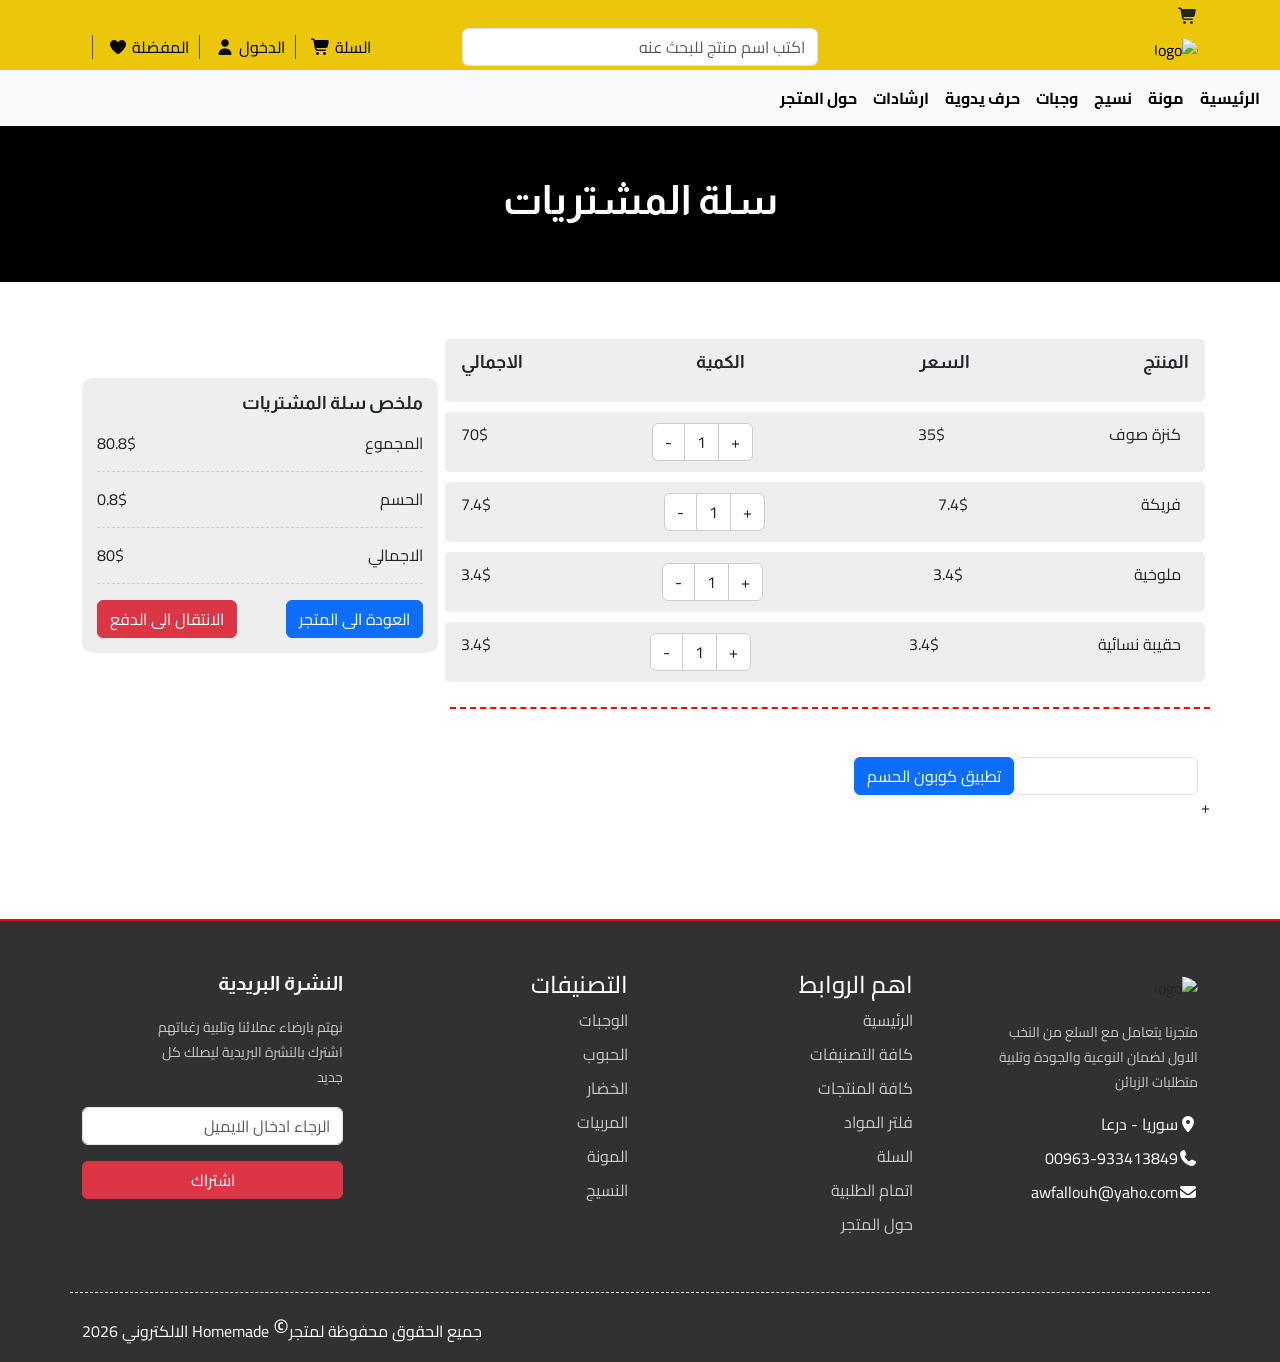
==== cart.html @ 800d9d1c "Add files via upload" ====
<!DOCTYPE html>
<html lang="en" dir="rtl">
<head>
    <meta charset="UTF-8">
    <meta name="viewport" content="width=device-width, initial-scale=1.0">
    
    <title>cart</title>
    
  
<link rel="stylesheet" href="https://cdn.jsdelivr.net/npm/swiper@12/swiper-bundle.min.css">

    <link rel="icon" href="images/icons/shop.png">
    <!-- link  fontowsom -->
    <link rel="stylesheet" href="css/all.min.css">
        <!-- link  bootstrap -->
    <link rel="stylesheet" href="css/bootstrap.css">
    <!-- link style -->
    <link rel="stylesheet" href="css/styile.css">
</head>
<body>
<header>
    <!-- ================================= -->
    <!-- القسم العلوي من الهيدر -->
     <!-- كلاس الكونتينير لاخذ هوامش -->
    <div class="top-header d-flex align-items-center py-2">
        <!-- container -->
      <div class="container">
        <button class="navbar-toggler menu-icon" type="button" data-bs-toggle="offcanvas" href="#cart" >
                         <!-- <span class="navbar-toggler-icon"></span> -->
                           <i class="fa-solid fa-cart-shopping"></i>
                    </button>




                    
          <!-- سطر  -->
        <div class="row">
            <!-- مقسم الى ثلاث اقسام -->
             <!-- -------------القسم الايمن------------------------- -->
             <!-- مقطع اللوغو -->
            <div class="col-6 col-md-4">
                <!-- لجعل اللوغو قابل للضغط  -->
                <a href="">
                    <!-- صورة اللوغو -->
                    <img class="logoimg" src="images/logo/logo.png" alt="logo">
                </a>
            </div>


            <!-- ----------------------القسم الاوسط------------------ -->
            <div class="col-6 col-md-4 d-flex align-items-center">
                <input type="text" class="form-control" placeholder="اكتب اسم منتج للبحث عنه">
            </div>


            <!-- --------------القسم الايسر----------------------------- -->
            <div class="col-md-4 left-header  d-flex align-items-center d-none d-lg-flex justify-content-end">
                <a  data-bs-toggle="offcanvas" href="#cart" role="button" aria-controls="offcanvasExample">
                    <span> السلة</span>
                        <i class="fa-solid fa-cart-shopping"></i>
               </a>
                <a data-bs-toggle="offcanvas" href="#login" role="button" aria-controls="offcanvasExample">
                    <span> الدخول</span>
                        <i class="fa-solid fa-user"></i>
                </a>
                <a href="">
                    <span> المفضلة</span>
                        <i class="fa-solid fa-heart"></i>
                </a>
            </div>
            <!-- -------------------------------------- -->
        </div>
      </div>
    </div>
    <!-- ======================================== -->
     <!-- القسم السفلي من الرأس  -->
    <div class="bottom-header">
        <nav class="navbar navbar-expand-lg bg-body-tertiary">
            <div class="container-fluid">
                <!-- <a class="navbar-brand" href="#">Navbar</a> -->


                <button class="navbar-toggler menu-icon" type="button" data-bs-toggle="collapse" data-bs-target="#navbarSupportedContent" aria-controls="navbarSupportedContent" aria-expanded="false" aria-label="Toggle navigation">
                    <span class="navbar-toggler-icon"></span>
                </button>
                <div>
                    <button class="navbar-toggler menu-icon" type="button" data-bs-toggle="offcanvas" href="#cart" >
                         <!-- <span class="navbar-toggler-icon"></span> -->
                           <i class="fa-solid fa-cart-shopping"></i>
                    </button>
                    <button class="navbar-toggler menu-icon" type="button" data-bs-toggle="offcanvas" href="#login"  >
                         <!-- <span class="navbar-toggler-icon"></span> -->
                          <i class="fa-solid fa-user"></i>
                    </button>
                </div>


                <div class="collapse navbar-collapse" id="navbarSupportedContent">
                    <ul class="navbar-nav me-auto mb-2 mb-lg-0">
                        <li class="nav-item">
                        <a class="nav-link active" aria-current="page" href="index.html">الرئيسية </a>
                        </li>
                        <li class="nav-item">
                            <a class="nav-link" href="category.html">مونة  </a>
                        </li>
                        <li class="nav-item">
                            <a class="nav-link" href="category.html">نسيج</a>
                        </li>
                        <li class="nav-item">
                            <a class="nav-link" href="category.html"> وجبات </a>
                        </li>
                        <li class="nav-item">
                            <a class="nav-link" href="category.html"> حرف يدوية </a>
                        </li>
                        <li class="nav-item">
                            <a class="nav-link" href="category.html">ارشادات</a>
                        </li>
                         <li class="nav-item">
                            <a class="nav-link" href="category.html"> حول المتجر</a>
                        </li>
                    
                    </ul>

                </div>
            </div>
        </nav>
    </div>
    <!-- ======================================= -->
</header>
<!-- end header ===================================================================-->



<!--start bunner ================================================================= -->
<section class="bunner">
    <h1 class="catigory-title">  سلة المشتريات</h1>
  
</section>
  <div class="container mt-5">


      <button class="navbar-toggler menu-icon d-md-none" type="button" data-bs-toggle="offcanvas" href="#filter" >
       <!-- <span class="navbar-toggler-icon"></span> -->
      <i class="fa-solid fa-cart-shopping"></i>
    </button>



    </div>

<!--end bunner ================================================================= -->


<div class="container mt-5">
    <div class="row">
        <!-- القسم الايمن المنتجات المشترات  8 اعمدة  -->
       <div class="col-md-8">
        <!-- بدايةالمواد المشترات ------------------------------------------- -->
         <div class="row  row-cols-1 row-mini-card mt-1">
        <!-- العنصر الاول -->
        <div class="col mini-cart d-flex  justify-content-between align-items-center px-3">
            <p class="card-product-title">
                 المنتج  
            </p>
            <!-- سعر المنتج -->
           <p class="card-product-title">السعر</p>
           <!-- ازرار زيادة وتنقيص الكمية  -->
            <p class="card-product-title">
             الكمية
            </p>
             <p class="card-product-title">الاجمالي</p>
        </div>
    <!-- ------------- -->
        <!--  العنصر الاول -->
        <div class="col mini-cart d-flex  justify-content-between align-items-center px-3">
            <!-- <div class=" d-flex flex-column gap-2">الصورة فوق  الاسم -->
                <!-- الصورة جانب الاسم  -->
            <div class=" d-flex flex-column flex-md-row gap-2 align-items-center ">
                <img class="imd-flud width=60px" src="images/products/clothes/b2.png" alt="">
                <p>كنزة صوف</p>
            </div>
            <!-- سعر المنتج -->
           <p>35$</p>
           <!-- ازرار زيادة وتنقيص الكمية  -->
            <div class="btn-group btn-quantity-mini">
                 <button type="button" class="btn">+</button>
                 <button type="button" class="btn">1</button>
                 <button type="button" class="btn">-</button>
                
            </div>
             <!-- الاجمالي -->
                  <p>70$</p>
        </div>
    <!-- ------------- -->
    <!-- ------------- -->
        <!--  العنصر الاول -->
        <div class="col mini-cart d-flex justify-content-between align-items-center px-3">
            <!-- <div class=" d-flex flex-column gap-2">الصورة فوق  الاسم -->
                <!-- الصورة جانب الاسم  -->
            <div class=" d-flex flex-column flex-md-row gap-2 align-items-center ">
                <img class="imd-flud width=60px" src="images/products/hoboub/Freekeh.png" alt="">
                <p>فريكة</p>
            </div>
            <!-- سعر المنتج -->
           <p>7.4$</p>
           <!-- ازرار زيادة وتنقيص الكمية  -->
            <div class="btn-group btn-quantity-mini">
                 <button type="button" class="btn">+</button>
                 <button type="button" class="btn">1</button>
                 <button type="button" class="btn">-</button>
                
            </div>
             <!-- الاجمالي -->
                  <p>7.4$</p>
        </div>
    <!-- ------------- -->
    <!-- ------------- -->
        <!--  العنصر الاول images\products\clothes/bag.png-->
        <div class="col mini-cart d-flex justify-content-between align-items-center px-3">
            <!-- <div class=" d-flex flex-column gap-2">الصورة فوق  الاسم -->
                <!-- الصورة جانب الاسم  -->
            <div class=" d-flex flex-column flex-md-row gap-2 align-items-center ">
                <img class="imd-flud width=60px" src="images\products\green\molokhia1.png" alt="">
                <p>ملوخية</p>
            </div>
            <!-- سعر المنتج -->
           <p>3.4$</p>
           <!-- ازرار زيادة وتنقيص الكمية  -->
            <div class="btn-group btn-quantity-mini">
                 <button type="button" class="btn">+</button>
                 <button type="button" class="btn">1</button>
                 <button type="button" class="btn">-</button>
                
            </div>
             <!-- الاجمالي -->
                  <p>3.4$</p>
        </div>
    <!-- ------------- -->
<!-- ------------- -->
        <!--  العنصر الاول -->
        <div class="col mini-cart d-flex justify-content-between align-items-center px-3">
            <!-- <div class=" d-flex flex-column gap-2">الصورة فوق  الاسم -->
                <!-- الصورة جانب الاسم  -->
            <div class=" d-flex flex-column flex-md-row gap-2 align-items-center ">
                <img class="imd-flud width=60px" src="images\products\clothes/bag.png" alt="">
                <p>حقيبة نسائية</p>
            </div>
            <!-- سعر المنتج -->
           <p>3.4$</p>
           <!-- ازرار زيادة وتنقيص الكمية  -->
            <div class="btn-group btn-quantity-mini">
                 <button type="button" class="btn">+</button>
                 <button type="button" class="btn">1</button>
                 <button type="button" class="btn">-</button>
                
            </div>
             <!-- الاجمالي -->
                  <p>3.4$</p>
        </div>
    <!-- ------------- -->

  
        </div>
            <div class="code d-flex mt-5">
                <input type="text" class="form-control w-25">
                <button class="btn btn-primary">تطبيق كوبون الحسم</button>
            </div>



        <!-- نهاية المواد المشترت ---------------------------------------------------- -->
       </div>
       <!-- ====================================================================== -->


       <!-- القسم الايسر 4 اعمدة ------------------------------------------------------------- -->
        <div class="col-md-4">
           <div class="sammary mt-5">
            <h4 class="card-product-title mb-3" >ملخص سلة المشتريات</h4>
            <div class="d-flex  justify-content-between cart-item">
                <p>المجموع</p>
                <p>80.8$</p>
            </div>
            
            <div class="d-flex justify-content-between cart-item">
                <p>الحسم</p>
                <p>0.8$</p>
            </div>
           
            <div class="d-flex justify-content-between cart-item">
                <p>الاجمالي</p>
                <p>80$</p>
            </div>
             
              <div class="d-flex justify-content-between mt-3">
                <a href="index.html"><button class="btn btn-primary">العودة الى المتجر</button></a>
                    
              
                    <button class="btn btn-danger"> الانتقال الى الدفع</button>
              </div>
           </div>
       </div>+

        <!-- -نهاية القسم الايسر---------------------------------------- -->
    </div>
</div>



<!-- start quick view --------------------------------------------------------- -->
<!-- modal---------------------- -->
 <!-- ****************كنزة******************************************* -->
 <div class="modal fade" id="quick-product" aria-hidden="true" aria-labelledby="exampleModalToggleLabel" tabindex="-1">
  <div class="modal-dialog modal-dialog-centered modal-lg">
    <div class="modal-content">
      <div class="modal-header">
        <h1 class="modal-title fs-5" id="exampleModalToggleLabel">كنزة صوف</h1>
        <button type="button" class="btn-close" data-bs-dismiss="modal" aria-label="Close"></button>
      </div>
      <div class="modal-body">
        <!-- تنسيق الصورة والمعلومات على عمودين للشاشات الكبيرة وعمود للشاشات الصغيرة -->
         <div class="row row-cols-1 row-cols-md-2">
            <div class="col">
                <img class="img-fluid" src="images\products\clothes\b2.png" alt="كنزة صوف">
                <div class="btn btn-primary w-100">كافة التفاصيل </div>
            </div>
            <div class="col">
                <img width="40%" src="images/products/clothes/clothes.png" alt="">
                <h1 class="modal-title fs-5 my-3" >كنزة صوف</h1>
                <p class="product-description">
                    كنزة صوف منسوجة بشكل يدوي من صوف طبيعي مصبوغ ومعالج القياس xxl  سماكة الخيط 2ملم
                </p>
                <div class="quick-reviews mb-3">
                    <span>تقييمات الزبائن :</span>
                      <div class="stars mb-2 d-inline-flex">
                        <i class="fa-solid fa-star"></i>
                        <i class="fa-solid fa-star"></i>
                        <i class="fa-solid fa-star"></i>
                        <i class="fa-solid fa-star"></i>
                        <i class="fa-solid fa-star"></i>
                    </div>
                    
                </div>
                 <div class="price mb-2">
                        <span>السعر 30$</span>
                        <span> 35$</span>
                    </div>
                    <div class="btns d-flex gap-3">
                        <div class="btn-group btn-quantity ">
                             <button type="button" class="btn">+</button>
                             <button type="button"class="btn">1</button>
                             <button type="button" class="btn">-</button>
                        </div>
                        <div class="d-flex gap-1 add-btn">
                            <button class="btn btn-danger" >اضافة الى السلة </button>
                            <button class="btn btn-success">الشراء الاّن</button>
                        </div>
                    </div> 
                    <hr>
                    <div class="catigory mb-3">
                        <span>التصنيفات:</span>
                        <a href="">البسة</a>
                    </div>
                    <div class="share">
                        <span>المشاركة</span>
                        <div class="share-icons d-inline-flex gap-2">
                            <i class="fa-brands fa-facebook"></i>
                            <i class="fa-brands fa-whatsapp"></i>
                            <i class="fa-brands fa-instagram"></i>
                            <i class="fa-brands fa-x-twitter"></i>
                            <i class="fa-brands fa-linkedin-in"></i>
                        </div>
                    </div>
            </div>
        </div>

      </div>
      <!-- <div class="modal-footer">
        <button class="btn btn-primary" data-bs-target="#exampleModalToggle2" data-bs-toggle="modal">Open second modal</button>
      </div> -->
    </div>
  </div>
</div>

<div class="modal fade" id="exampleModalToggle2" aria-hidden="true" aria-labelledby="exampleModalToggleLabel2" tabindex="-1">
  <div class="modal-dialog modal-dialog-centered">
    <div class="modal-content">
      <div class="modal-header">
        <h1 class="modal-title fs-5" id="exampleModalToggleLabel2">Modal 2</h1>
        <button type="button" class="btn-close" data-bs-dismiss="modal" aria-label="Close"></button>
      </div>
      <div class="modal-body">
       </div>
      <div class="modal-footer">
        <button class="btn btn-primary" data-bs-target="#exampleModalToggle" data-bs-toggle="modal">Back to first</button>
      </div>
    </div>
  </div>
</div>  
<!--end quick view -------------------------------------------------------------- -->
<!-- *******************tine*************************************************************************** -->
  <div class="modal fade" id="quick-product-t" aria-hidden="true" aria-labelledby="exampleModalToggleLabel-t" tabindex="-1">
  <div class="modal-dialog modal-dialog-centered modal-lg">
    <div class="modal-content">
      <div class="modal-header">
        <h1 class="modal-title fs-5" id="exampleModalToggleLabel-t">تين</h1>
        <button type="button" class="btn-close" data-bs-dismiss="modal" aria-label="Close"></button>
      </div>
      <div class="modal-body">
        <!-- تنسيق الصورة والمعلومات على عمودين للشاشات الكبيرة وعمود للشاشات الصغيرة -->
         <div class="row row-cols-1 row-cols-md-2">
            <div class="col">
                <img class="img-fluid" src="images\products/mraba/tin.png" alt="تين">
                <div class="btn btn-primary w-100">كافة التفاصيل </div>
            </div>
            <div class="col">
                <img width="40%" src="images/products/clothes/clothes.png" alt="">
                <h1 class="modal-title fs-5 my-3" >تين مجفف</h1>
                <p class="product-description">
                   ثمار تين نخب اول معقمة الماء المغلي المضاف اليه الكربونة والزيت والسكر ومجففة بأشعة الشمس بشكل آمن
                </p>
                <div class="quick-reviews mb-3">
                    <span>تقييمات الزبائن :</span>
                      <div class="stars mb-2 d-inline-flex">
                        <i class="fa-solid fa-star"></i>
                        <i class="fa-solid fa-star"></i>
                        <i class="fa-solid fa-star"></i>
                        <i class="fa-solid fa-star"></i>
                        <i class="fa-solid fa-star"></i>
                    </div>
                    
                </div>
                 <div class="price mb-2">
                        <span>السعر 30$</span>
                        <span> 35$</span>
                    </div>
                    <div class="btns d-flex gap-3">
                        <div class="btn-group btn-quantity ">
                             <button type="button" class="btn">+</button>
                             <button type="button"class="btn">1</button>
                             <button type="button" class="btn">-</button>
                        </div>
                        <div class="d-flex gap-1 add-btn">
                            <button class="btn btn-danger" >اضافة الى السلة </button>
                            <button class="btn btn-success">الشراء الاّن</button>
                        </div>
                    </div> 
                    <hr>
                    <div class="catigory mb-3">
                        <span>التصنيفات:</span>
                        <a href="">البسة</a>
                    </div>
                    <div class="share">
                        <span>المشاركة</span>
                        <div class="share-icons d-inline-flex gap-2">
                            <i class="fa-brands fa-facebook"></i>
                            <i class="fa-brands fa-whatsapp"></i>
                            <i class="fa-brands fa-instagram"></i>
                            <i class="fa-brands fa-x-twitter"></i>
                            <i class="fa-brands fa-linkedin-in"></i>
                        </div>
                    </div>
            </div>
        </div>

      </div>
      <!-- <div class="modal-footer">
        <button class="btn btn-primary" data-bs-target="#exampleModalToggle2" data-bs-toggle="modal">Open second modal</button>
      </div> -->
    </div>
  </div>
</div>

<div class="modal fade" id="exampleModalToggle3" aria-hidden="true" aria-labelledby="exampleModalToggleLabel-t2" tabindex="-1">
  <div class="modal-dialog modal-dialog-centered">
    <div class="modal-content">
      <div class="modal-header">
        <h1 class="modal-title fs-5" id="exampleModalToggleLabel-t2">Modal 2</h1>
        <button type="button" class="btn-close" data-bs-dismiss="modal" aria-label="Close"></button>
      </div>
      <div class="modal-body">
       </div>
      <div class="modal-footer">
        <button class="btn btn-primary" data-bs-target="#exampleModalToggle" data-bs-toggle="modal">Back to first</button>
      </div>
    </div>
  </div>
</div>
<!-- ************************************************************************************************* -->

<!-- *******************دبس العنب*************************************************************************** -->
  <div class="modal fade" id="quick-product-dbs" aria-hidden="true" aria-labelledby="exampleModalToggleLabel-dbs" tabindex="-1">
  <div class="modal-dialog modal-dialog-centered modal-lg">
    <div class="modal-content">
      <div class="modal-header">
        <h1 class="modal-title fs-5" id="exampleModalToggleLabel-dbs">دبس</h1>
        <button type="button" class="btn-close" data-bs-dismiss="modal" aria-label="Close"></button>
      </div>
      <div class="modal-body">
        <!-- تنسيق الصورة والمعلومات على عمودين للشاشات الكبيرة وعمود للشاشات الصغيرة -->
         <div class="row row-cols-1 row-cols-md-2">
            <div class="col">
                <img class="img-fluid" src="images\products\mraba\dbs.png" alt="دبس">
                <div class="btn btn-primary w-100">كافة التفاصيل </div>
            </div>
            <div class="col">
                <img width="40%" src="images/products/clothes/clothes.png" alt="">
                <h1 class="modal-title fs-5 my-3" >دبس العنب </h1>
                <p class="product-description">
                   ثمارالعنب يتم تنظيفها وعصرها وتصفية العصير ثم غليه لمدة ساعة ونصف وتنشيفه على الشمس لمدة ثلاث ايام 
                </p>
                <div class="quick-reviews mb-3">
                    <span>تقييمات الزبائن :</span>
                      <div class="stars mb-2 d-inline-flex">
                        <i class="fa-solid fa-star"></i>
                        <i class="fa-solid fa-star"></i>
                        <i class="fa-solid fa-star"></i>
                        <i class="fa-solid fa-star"></i>
                        <i class="fa-solid fa-star"></i>
                    </div>
                    
                </div>
                 <div class="price mb-2">
                        <span>السعر 30$</span>
                        <span> 35$</span>
                    </div>
                    <div class="btns d-flex gap-3">
                        <div class="btn-group btn-quantity ">
                             <button type="button" class="btn">+</button>
                             <button type="button"class="btn">1</button>
                             <button type="button" class="btn">-</button>
                        </div>
                        <div class="d-flex gap-1 add-btn">
                            <button class="btn btn-danger" >اضافة الى السلة </button>
                            <button class="btn btn-success">الشراء الاّن</button>
                        </div>
                    </div> 
                    <hr>
                    <div class="catigory mb-3">
                        <span>التصنيفات:</span>
                        <a href="">البسة</a>
                    </div>
                    <div class="share">
                        <span>المشاركة</span>
                        <div class="share-icons d-inline-flex gap-2">
                            <i class="fa-brands fa-facebook"></i>
                            <i class="fa-brands fa-whatsapp"></i>
                            <i class="fa-brands fa-instagram"></i>
                            <i class="fa-brands fa-x-twitter"></i>
                            <i class="fa-brands fa-linkedin-in"></i>
                        </div>
                    </div>
            </div>
        </div>

      </div>
      <!-- <div class="modal-footer">
        <button class="btn btn-primary" data-bs-target="#exampleModalToggle2" data-bs-toggle="modal">Open second modal</button>
      </div> -->
    </div>
  </div>
</div>

<div class="modal fade" id="exampleModalToggle-dbs" aria-hidden="true" aria-labelledby="exampleModalToggleLabel-dbs2" tabindex="-1">
  <div class="modal-dialog modal-dialog-centered">
    <div class="modal-content">
      <div class="modal-header">
        <h1 class="modal-title fs-5" id="exampleModalToggleLabel-dbs2">Modal 2</h1>
        <button type="button" class="btn-close" data-bs-dismiss="modal" aria-label="Close"></button>
      </div>
      <div class="modal-body">
       </div>
      <div class="modal-footer">
        <button class="btn btn-primary" data-bs-target="#exampleModalToggle" data-bs-toggle="modal">Back to first</button>
      </div>
    </div>
  </div>
</div>
<!-- ************************************************************************************************* -->
 <!-- ******************مكدوس*************************************************************************** -->
  <div class="modal fade" id="quick-product-makd" aria-hidden="true" aria-labelledby="exampleModalToggleLabel-makd" tabindex="-1">
  <div class="modal-dialog modal-dialog-centered modal-lg">
    <div class="modal-content">
      <div class="modal-header">
        <h1 class="modal-title fs-5" id="exampleModalToggleLabel-makd">مكدوس</h1>
        <button type="button" class="btn-close" data-bs-dismiss="modal" aria-label="Close"></button>
      </div>
      <div class="modal-body">
        <!-- تنسيق الصورة والمعلومات على عمودين للشاشات الكبيرة وعمود للشاشات الصغيرة -->
         <div class="row row-cols-1 row-cols-md-2">
            <div class="col">
                <img class="img-fluid" src="images\products\mails\makdous.png" alt="مكدوس">
                <div class="btn btn-primary w-100">كافة التفاصيل </div>
            </div>
            <div class="col">
                <img width="40%" src="images/products/clothes/clothes.png" alt="">
                <h1 class="modal-title fs-5 my-3" >مكدوس باذنجان</h1>
                <p class="product-description">
                يتم اختيار حبات الباذنجان متوسطة الحجم تسلق لمدة 6الى 7 دقائق تبرد وتملح وتكبس لمدة يومين ثم تحشى بفليفلة وجوز وثوم وملح وزيت زيتون تكبس مرة اخرى بعد الحشي حتى يتوقف تسريب الماء تكدس في مرطبانات وتغطى بزيت الزيتون 
                </p>
                <div class="quick-reviews mb-3">
                    <span>تقييمات الزبائن :</span>
                      <div class="stars mb-2 d-inline-flex">
                        <i class="fa-solid fa-star"></i>
                        <i class="fa-solid fa-star"></i>
                        <i class="fa-solid fa-star"></i>
                        <i class="fa-solid fa-star"></i>
                        <i class="fa-solid fa-star"></i>
                    </div>
                    
                </div>
                 <div class="price mb-2">
                        <span>السعر 30$</span>
                        <span> 35$</span>
                    </div>
                    <div class="btns d-flex gap-3">
                        <div class="btn-group btn-quantity ">
                             <button type="button" class="btn">+</button>
                             <button type="button"class="btn">1</button>
                             <button type="button" class="btn">-</button>
                        </div>
                        <div class="d-flex gap-1 add-btn">
                            <button class="btn btn-danger" >اضافة الى السلة </button>
                            <button class="btn btn-success">الشراء الاّن</button>
                        </div>
                    </div> 
                    <hr>
                    <div class="catigory mb-3">
                        <span>التصنيفات:</span>
                        <a href="">البسة</a>
                    </div>
                    <div class="share">
                        <span>المشاركة</span>
                        <div class="share-icons d-inline-flex gap-2">
                            <i class="fa-brands fa-facebook"></i>
                            <i class="fa-brands fa-whatsapp"></i>
                            <i class="fa-brands fa-instagram"></i>
                            <i class="fa-brands fa-x-twitter"></i>
                            <i class="fa-brands fa-linkedin-in"></i>
                        </div>
                    </div>
            </div>
        </div>

      </div>
      <!-- <div class="modal-footer">
        <button class="btn btn-primary" data-bs-target="#exampleModalToggle2" data-bs-toggle="modal">Open second modal</button>
      </div> -->
    </div>
  </div>
</div>

<div class="modal fade" id="exampleModalToggle-makd" aria-hidden="true" aria-labelledby="exampleModalToggleLabel-makd2" tabindex="-1">
  <div class="modal-dialog modal-dialog-centered">
    <div class="modal-content">
      <div class="modal-header">
        <h1 class="modal-title fs-5" id="exampleModalToggleLabel-makd2">Modal 2</h1>
        <button type="button" class="btn-close" data-bs-dismiss="modal" aria-label="Close"></button>
      </div>
      <div class="modal-body">
       </div>
      <div class="modal-footer">
        <button class="btn btn-primary" data-bs-target="#exampleModalToggle" data-bs-toggle="modal">Back to first</button>
      </div>
    </div>
  </div>
</div>
<!-- ************************************************************************************************* -->
 <!-- ******************فريكة*************************************************************************** -->
  <div class="modal fade" id="quick-product-frika" aria-hidden="true" aria-labelledby="exampleModalToggleLabel-frika" tabindex="-1">
  <div class="modal-dialog modal-dialog-centered modal-lg">
    <div class="modal-content">
      <div class="modal-header">
        <h1 class="modal-title fs-5" id="exampleModalToggleLabel-frika">فريكة</h1>
        <button type="button" class="btn-close" data-bs-dismiss="modal" aria-label="Close"></button>
      </div>
      <div class="modal-body">
        <!-- تنسيق الصورة والمعلومات على عمودين للشاشات الكبيرة وعمود للشاشات الصغيرة -->
         <div class="row row-cols-1 row-cols-md-2">
            <div class="col">
                <img class="img-fluid" src="images\products\hoboub\frika22.png" alt="فريكة">
                <div class="btn btn-primary w-100">كافة التفاصيل </div>
            </div>
            <div class="col">
                <img width="40%" src="images/products/clothes/clothes.png" alt="">
                <h1 class="modal-title fs-5 my-3" > فريكة قمح</h1>
                <p class="product-description">
               في نهاية الربيع تؤخذ سنابل القمح الخضراء تحرق وتنظف من القشور ثم تنشف الحبوب ويتم جرشها بشكل خشن للحصول على قمح اخضر مجفف ومدخن  
                </p>
                <div class="quick-reviews mb-3">
                    <span>تقييمات الزبائن :</span>
                      <div class="stars mb-2 d-inline-flex">
                        <i class="fa-solid fa-star"></i>
                        <i class="fa-solid fa-star"></i>
                        <i class="fa-solid fa-star"></i>
                        <i class="fa-solid fa-star"></i>
                        <i class="fa-solid fa-star"></i>
                    </div>
                    
                </div>
                 <div class="price mb-2">
                        <span>السعر 30$</span>
                        <span> 35$</span>
                    </div>
                    <div class="btns d-flex gap-3">
                        <div class="btn-group btn-quantity ">
                             <button type="button" class="btn">+</button>
                             <button type="button"class="btn">1</button>
                             <button type="button" class="btn">-</button>
                        </div>
                        <div class="d-flex gap-1 add-btn">
                            <button class="btn btn-danger" >اضافة الى السلة </button>
                            <button class="btn btn-success">الشراء الاّن</button>
                        </div>
                    </div> 
                    <hr>
                    <div class="catigory mb-3">
                        <span>التصنيفات:</span>
                        <a href="">البسة</a>
                    </div>
                    <div class="share">
                        <span>المشاركة</span>
                        <div class="share-icons d-inline-flex gap-2">
                            <i class="fa-brands fa-facebook"></i>
                            <i class="fa-brands fa-whatsapp"></i>
                            <i class="fa-brands fa-instagram"></i>
                            <i class="fa-brands fa-x-twitter"></i>
                            <i class="fa-brands fa-linkedin-in"></i>
                        </div>
                    </div>
            </div>
        </div>

      </div>
      <!-- <div class="modal-footer">
        <button class="btn btn-primary" data-bs-target="#exampleModalToggle2" data-bs-toggle="modal">Open second modal</button>
      </div> -->
    </div>
  </div>
</div>

<div class="modal fade" id="exampleModalToggle-frika" aria-hidden="true" aria-labelledby="exampleModalToggleLabel-frika2" tabindex="-1">
  <div class="modal-dialog modal-dialog-centered">
    <div class="modal-content">
      <div class="modal-header">
        <h1 class="modal-title fs-5" id="exampleModalToggleLabel-frika2">Modal 2</h1>
        <button type="button" class="btn-close" data-bs-dismiss="modal" aria-label="Close"></button>
      </div>
      <div class="modal-body">
       </div>
      <div class="modal-footer">
        <button class="btn btn-primary" data-bs-target="#exampleModalToggle" data-bs-toggle="modal">Back to first</button>
      </div>
    </div>
  </div>
</div>
<!-- ************************************************************************************************* -->
<!-- ******************ملبن عنب*************************************************************************** -->
  <div class="modal fade" id="quick-product-malban" aria-hidden="true" aria-labelledby="exampleModalToggleLabel-malban" tabindex="-1">
  <div class="modal-dialog modal-dialog-centered modal-lg">
    <div class="modal-content">
      <div class="modal-header">
        <h1 class="modal-title fs-5" id="exampleModalToggleLabel-malban">ملبن عنب</h1>
        <button type="button" class="btn-close" data-bs-dismiss="modal" aria-label="Close"></button>
      </div>
      <div class="modal-body">
        <!-- تنسيق الصورة والمعلومات على عمودين للشاشات الكبيرة وعمود للشاشات الصغيرة -->
         <div class="row row-cols-1 row-cols-md-2">
            <div class="col">
                <img class="img-fluid" src="images\products\mraba\malben.png" alt="ملبن عنب">
                <div class="btn btn-primary w-100">كافة التفاصيل </div>
            </div>
            <div class="col">
                <img width="40%" src="images/products/clothes/clothes.png" alt="">
                <h1 class="modal-title fs-5 my-3" > ملبن عنب </h1>
                <p class="product-description">
                 يؤخذعصير العنب يغلى ويكثف بواسطة النشاء او الطحين او السميد حتى يصبح قوامه كريمي ينقع الجوز ويتم شكه في خطيطان متبنة بواسطة ابرة ثم تغطس في عصير العنب المكثف عدة مرات  حتى تأخذ طبقة جيدة تنشر في الهواء حتى تنشف
                </p>
                <div class="quick-reviews mb-3">
                    <span>تقييمات الزبائن :</span>
                      <div class="stars mb-2 d-inline-flex">
                        <i class="fa-solid fa-star"></i>
                        <i class="fa-solid fa-star"></i>
                        <i class="fa-solid fa-star"></i>
                        <i class="fa-solid fa-star"></i>
                        <i class="fa-solid fa-star"></i>
                    </div>
                    
                </div>
                 <div class="price mb-2">
                        <span>السعر 30$</span>
                        <span> 35$</span>
                    </div>
                    <div class="btns d-flex gap-3">
                        <div class="btn-group btn-quantity ">
                             <button type="button" class="btn">+</button>
                             <button type="button"class="btn">1</button>
                             <button type="button" class="btn">-</button>
                        </div>
                        <div class="d-flex gap-1 add-btn">
                            <button class="btn btn-danger" >اضافة الى السلة </button>
                            <button class="btn btn-success">الشراء الاّن</button>
                        </div>
                    </div> 
                    <hr>
                    <div class="catigory mb-3">
                        <span>التصنيفات:</span>
                        <a href="">البسة</a>
                    </div>
                    <div class="share">
                        <span>المشاركة</span>
                        <div class="share-icons d-inline-flex gap-2">
                            <i class="fa-brands fa-facebook"></i>
                            <i class="fa-brands fa-whatsapp"></i>
                            <i class="fa-brands fa-instagram"></i>
                            <i class="fa-brands fa-x-twitter"></i>
                            <i class="fa-brands fa-linkedin-in"></i>
                        </div>
                    </div>
            </div>
        </div>

      </div>
      <!-- <div class="modal-footer">
        <button class="btn btn-primary" data-bs-target="#exampleModalToggle2" data-bs-toggle="modal">Open second modal</button>
      </div> -->
    </div>
  </div>
</div>

<div class="modal fade" id="exampleModalToggle-malban" aria-hidden="true" aria-labelledby="exampleModalToggleLabel-malban2" tabindex="-1">
  <div class="modal-dialog modal-dialog-centered">
    <div class="modal-content">
      <div class="modal-header">
        <h1 class="modal-title fs-5" id="exampleModalToggleLabel-malban2">Modal 2</h1>
        <button type="button" class="btn-close" data-bs-dismiss="modal" aria-label="Close"></button>
      </div>
      <div class="modal-body">
       </div>
      <div class="modal-footer">
        <button class="btn btn-primary" data-bs-target="#exampleModalToggle" data-bs-toggle="modal">Back to first</button>
      </div>
    </div>
  </div>
</div>
<!-- ******************************************************************************************* -->
<!-- ****************** مردكوش*************************************************************************** -->
  <div class="modal fade" id="quick-product-mardak" aria-hidden="true" aria-labelledby="exampleModalToggleLabel-mardak" tabindex="-1">
  <div class="modal-dialog modal-dialog-centered modal-lg">
    <div class="modal-content">
      <div class="modal-header">
        <h1 class="modal-title fs-5" id="exampleModalToggleLabel-mardak"> مردكوش</h1>
        <button type="button" class="btn-close" data-bs-dismiss="modal" aria-label="Close"></button>
      </div>
      <div class="modal-body">
        <!-- تنسيق الصورة والمعلومات على عمودين للشاشات الكبيرة وعمود للشاشات الصغيرة -->
         <div class="row row-cols-1 row-cols-md-2">
            <div class="col">
                <img class="img-fluid" src="images\products\green\mardacoush.png" alt=" مردكوش">
                <div class="btn btn-primary w-100">كافة التفاصيل </div>
            </div>
            <div class="col">
                <img width="40%" src="images/products/clothes/clothes.png" alt="">
                <h1 class="modal-title fs-5 my-3" > مردكوش </h1>
                <p class="product-description">
تقطف الاوراق الخضراء تغسل وتنشف في مصافي ثم تنشر في الظل حتى تنشف 
                </p>
                <div class="quick-reviews mb-3">
                    <span>تقييمات الزبائن :</span>
                      <div class="stars mb-2 d-inline-flex">
                        <i class="fa-solid fa-star"></i>
                        <i class="fa-solid fa-star"></i>
                        <i class="fa-solid fa-star"></i>
                        <i class="fa-solid fa-star"></i>
                        <i class="fa-solid fa-star"></i>
                    </div>
                    
                </div>
                 <div class="price mb-2">
                        <span>السعر 30$</span>
                        <span> 35$</span>
                    </div>
                    <div class="btns d-flex gap-3">
                        <div class="btn-group btn-quantity ">
                             <button type="button" class="btn">+</button>
                             <button type="button"class="btn">1</button>
                             <button type="button" class="btn">-</button>
                        </div>
                        <div class="d-flex gap-1 add-btn">
                            <button class="btn btn-danger" >اضافة الى السلة </button>
                            <button class="btn btn-success">الشراء الاّن</button>
                        </div>
                    </div> 
                    <hr>
                    <div class="catigory mb-3">
                        <span>التصنيفات:</span>
                        <a href="">البسة</a>
                    </div>
                    <div class="share">
                        <span>المشاركة</span>
                        <div class="share-icons d-inline-flex gap-2">
                            <i class="fa-brands fa-facebook"></i>
                            <i class="fa-brands fa-whatsapp"></i>
                            <i class="fa-brands fa-instagram"></i>
                            <i class="fa-brands fa-x-twitter"></i>
                            <i class="fa-brands fa-linkedin-in"></i>
                        </div>
                    </div>
            </div>
        </div>

      </div>
      <!-- <div class="modal-footer">
        <button class="btn btn-primary" data-bs-target="#exampleModalToggle2" data-bs-toggle="modal">Open second modal</button>
      </div> -->
    </div>
  </div>
</div>

<div class="modal fade" id="exampleModalToggle-mardak" aria-hidden="true" aria-labelledby="exampleModalToggleLabel-mardak2" tabindex="-1">
  <div class="modal-dialog modal-dialog-centered">
    <div class="modal-content">
      <div class="modal-header">
        <h1 class="modal-title fs-5" id="exampleModalToggleLabel-mardak2">Modal 2</h1>
        <button type="button" class="btn-close" data-bs-dismiss="modal" aria-label="Close"></button>
      </div>
      <div class="modal-body">
       </div>
      <div class="modal-footer">
        <button class="btn btn-primary" data-bs-target="#exampleModalToggle" data-bs-toggle="modal">Back to first</button>
      </div>
    </div>
  </div>
</div>
<!-- ******************************************************************************************* -->
<!-- ****************** طقم طفلة *************************************************************************** -->
  <div class="modal fade" id="quick-product-babyb" aria-hidden="true" aria-labelledby="exampleModalToggleLabel-babyb" tabindex="-1">
  <div class="modal-dialog modal-dialog-centered modal-lg">
    <div class="modal-content">
      <div class="modal-header">
        <h1 class="modal-title fs-5" id="exampleModalToggleLabel-babyb"> طقم طفلة </h1>
        <button type="button" class="btn-close" data-bs-dismiss="modal" aria-label="Close"></button>
      </div>
      <div class="modal-body">
        <!-- تنسيق الصورة والمعلومات على عمودين للشاشات الكبيرة وعمود للشاشات الصغيرة -->
         <div class="row row-cols-1 row-cols-md-2">
            <div class="col">
                <img class="img-fluid" src="images/products/clothes/baby.png" alt=" طقم طفلة صوف">
                <div class="btn btn-primary w-100">كافة التفاصيل </div>
            </div>
            <div class="col">
                <img width="40%" src="images/products/clothes/clothes.png" alt="">
                <h1 class="modal-title fs-5 my-3" > طقم طفلة </h1>
                <p class="product-description">
                فستان وطاقية منسوج بصنارة واحدة مع عدة نقوش متوفر بكافة الالوان 
                </p>
                <div class="quick-reviews mb-3">
                    <span>تقييمات الزبائن :</span>
                      <div class="stars mb-2 d-inline-flex">
                        <i class="fa-solid fa-star"></i>
                        <i class="fa-solid fa-star"></i>
                        <i class="fa-solid fa-star"></i>
                        <i class="fa-solid fa-star"></i>
                        <i class="fa-solid fa-star"></i>
                    </div>
                    
                </div>
                 <div class="price mb-2">
                        <span>السعر 30$</span>
                        <span> 35$</span>
                    </div>
                    <div class="btns d-flex gap-3">
                        <div class="btn-group btn-quantity ">
                             <button type="button" class="btn">+</button>
                             <button type="button"class="btn">1</button>
                             <button type="button" class="btn">-</button>
                        </div>
                        <div class="d-flex gap-1 add-btn">
                            <button class="btn btn-danger" >اضافة الى السلة </button>
                            <button class="btn btn-success">الشراء الاّن</button>
                        </div>
                    </div> 
                    <hr>
                    <div class="catigory mb-3">
                        <span>التصنيفات:</span>
                        <a href="">البسة</a>
                    </div>
                    <div class="share">
                        <span>المشاركة</span>
                        <div class="share-icons d-inline-flex gap-2">
                            <i class="fa-brands fa-facebook"></i>
                            <i class="fa-brands fa-whatsapp"></i>
                            <i class="fa-brands fa-instagram"></i>
                            <i class="fa-brands fa-x-twitter"></i>
                            <i class="fa-brands fa-linkedin-in"></i>
                        </div>
                    </div>
            </div>
        </div>

      </div>
      <!-- <div class="modal-footer">
        <button class="btn btn-primary" data-bs-target="#exampleModalToggle2" data-bs-toggle="modal">Open second modal</button>
      </div> -->
    </div>
  </div>
</div>

<div class="modal fade" id="exampleModalToggle-babyb" aria-hidden="true" aria-labelledby="exampleModalToggleLabel-babyb2" tabindex="-1">
  <div class="modal-dialog modal-dialog-centered">
    <div class="modal-content">
      <div class="modal-header">
        <h1 class="modal-title fs-5" id="exampleModalToggleLabel-babyb2">Modal 2</h1>
        <button type="button" class="btn-close" data-bs-dismiss="modal" aria-label="Close"></button>
      </div>
      <div class="modal-body">
       </div>
      <div class="modal-footer">
        <button class="btn btn-primary" data-bs-target="#exampleModalToggle" data-bs-toggle="modal">Back to first</button>
      </div>
    </div>
  </div>
</div>
<!-- ******************************************************************************************* -->
<!-- ****************** نعنع *************************************************************************** -->
  <div class="modal fade" id="quick-product-mint" aria-hidden="true" aria-labelledby="exampleModalToggleLabel-mint" tabindex="-1">
  <div class="modal-dialog modal-dialog-centered modal-lg">
    <div class="modal-content">
      <div class="modal-header">
        <h1 class="modal-title fs-5" id="exampleModalToggleLabel-mint"> نعنع </h1>
        <button type="button" class="btn-close" data-bs-dismiss="modal" aria-label="Close"></button>
      </div>
      <div class="modal-body">
        <!-- تنسيق الصورة والمعلومات على عمودين للشاشات الكبيرة وعمود للشاشات الصغيرة -->
         <div class="row row-cols-1 row-cols-md-2">
            <div class="col">
                <img class="img-fluid" src="images\products\green\mint.png" alt=" نعنع ">
                <div class="btn btn-primary w-100">كافة التفاصيل </div>
            </div>
            <div class="col">
                <img width="40%" src="images/products/clothes/clothes.png" alt="">
                <h1 class="modal-title fs-5 my-3" > نعنع </h1>
                <p class="product-description">
تقطف اوراق النعنع وتنظف وتنشف ثم تنشر في الظل حتى تنشف
                </p>
                <div class="quick-reviews mb-3">
                    <span>تقييمات الزبائن :</span>
                      <div class="stars mb-2 d-inline-flex">
                        <i class="fa-solid fa-star"></i>
                        <i class="fa-solid fa-star"></i>
                        <i class="fa-solid fa-star"></i>
                        <i class="fa-solid fa-star"></i>
                        <i class="fa-solid fa-star"></i>
                    </div>
                    
                </div>
                 <div class="price mb-2">
                        <span>السعر 30$</span>
                        <span> 35$</span>
                    </div>
                    <div class="btns d-flex gap-3">
                        <div class="btn-group btn-quantity ">
                             <button type="button" class="btn">+</button>
                             <button type="button"class="btn">1</button>
                             <button type="button" class="btn">-</button>
                        </div>
                        <div class="d-flex gap-1 add-btn">
                            <button class="btn btn-danger" >اضافة الى السلة </button>
                            <button class="btn btn-success">الشراء الاّن</button>
                        </div>
                    </div> 
                    <hr>
                    <div class="catigory mb-3">
                        <span>التصنيفات:</span>
                        <a href="">البسة</a>
                    </div>
                    <div class="share">
                        <span>المشاركة</span>
                        <div class="share-icons d-inline-flex gap-2">
                            <i class="fa-brands fa-facebook"></i>
                            <i class="fa-brands fa-whatsapp"></i>
                            <i class="fa-brands fa-instagram"></i>
                            <i class="fa-brands fa-x-twitter"></i>
                            <i class="fa-brands fa-linkedin-in"></i>
                        </div>
                    </div>
            </div>
        </div>

      </div>
      <!-- <div class="modal-footer">
        <button class="btn btn-primary" data-bs-target="#exampleModalToggle2" data-bs-toggle="modal">Open second modal</button>
      </div> -->
    </div>
  </div>
</div>

<div class="modal fade" id="exampleModalToggle-mint" aria-hidden="true" aria-labelledby="exampleModalToggleLabel-mint2" tabindex="-1">
  <div class="modal-dialog modal-dialog-centered">
    <div class="modal-content">
      <div class="modal-header">
        <h1 class="modal-title fs-5" id="exampleModalToggleLabel-mint2">Modal 2</h1>
        <button type="button" class="btn-close" data-bs-dismiss="modal" aria-label="Close"></button>
      </div>
      <div class="modal-body">
       </div>
      <div class="modal-footer">
        <button class="btn btn-primary" data-bs-target="#exampleModalToggle" data-bs-toggle="modal">Back to first</button>
      </div>
    </div>
  </div>
</div>
<!-- ******************************************************************************************* -->
<!-- ****************** ملوخية *************************************************************************** -->
  <div class="modal fade" id="quick-product-molokia" aria-hidden="true" aria-labelledby="exampleModalToggleLabel-molokia" tabindex="-1">
  <div class="modal-dialog modal-dialog-centered modal-lg">
    <div class="modal-content">
      <div class="modal-header">
        <h1 class="modal-title fs-5" id="exampleModalToggleLabel-molokia"> ملوخية </h1>
        <button type="button" class="btn-close" data-bs-dismiss="modal" aria-label="Close"></button>
      </div>
      <div class="modal-body">
        <!-- تنسيق الصورة والمعلومات على عمودين للشاشات الكبيرة وعمود للشاشات الصغيرة -->
         <div class="row row-cols-1 row-cols-md-2">
            <div class="col">
                <img class="img-fluid" src="images\products\green\molokhia1.png" alt=" ملوخية ">
                <div class="btn btn-primary w-100">كافة التفاصيل </div>
            </div>
            <div class="col">
                <img width="40%" src="images/products/clothes/clothes.png" alt="">
                <h1 class="modal-title fs-5 my-3" > ملوخية </h1>
                <p class="product-description">
                            تقطف اوراق الملوخية وتنظف وتنشف ثم تنشر في الظل حتى تجف
                </p>
                <div class="quick-reviews mb-3">
                    <span>تقييمات الزبائن :</span>
                      <div class="stars mb-2 d-inline-flex">
                        <i class="fa-solid fa-star"></i>
                        <i class="fa-solid fa-star"></i>
                        <i class="fa-solid fa-star"></i>
                        <i class="fa-solid fa-star"></i>
                        <i class="fa-solid fa-star"></i>
                    </div>
                    
                </div>
                 <div class="price mb-2">
                        <span>السعر 30$</span>
                        <span> 35$</span>
                    </div>
                    <div class="btns d-flex gap-3">
                        <div class="btn-group btn-quantity ">
                             <button type="button" class="btn">+</button>
                             <button type="button"class="btn">1</button>
                             <button type="button" class="btn">-</button>
                        </div>
                        <div class="d-flex gap-1 add-btn">
                            <button class="btn btn-danger" >اضافة الى السلة </button>
                            <button class="btn btn-success">الشراء الاّن</button>
                        </div>
                    </div> 
                    <hr>
                    <div class="catigory mb-3">
                        <span>التصنيفات:</span>
                        <a href="">البسة</a>
                    </div>
                    <div class="share">
                        <span>المشاركة</span>
                        <div class="share-icons d-inline-flex gap-2">
                            <i class="fa-brands fa-facebook"></i>
                            <i class="fa-brands fa-whatsapp"></i>
                            <i class="fa-brands fa-instagram"></i>
                            <i class="fa-brands fa-x-twitter"></i>
                            <i class="fa-brands fa-linkedin-in"></i>
                        </div>
                    </div>
            </div>
        </div>

      </div>
      <!-- <div class="modal-footer">
        <button class="btn btn-primary" data-bs-target="#exampleModalToggle2" data-bs-toggle="modal">Open second modal</button>
      </div> -->
    </div>
  </div>
</div>

<div class="modal fade" id="exampleModalToggle-molokia" aria-hidden="true" aria-labelledby="exampleModalToggleLabel-molokia2" tabindex="-1">
  <div class="modal-dialog modal-dialog-centered">
    <div class="modal-content">
      <div class="modal-header">
        <h1 class="modal-title fs-5" id="exampleModalToggleLabel-molokia2">Modal 2</h1>
        <button type="button" class="btn-close" data-bs-dismiss="modal" aria-label="Close"></button>
      </div>
      <div class="modal-body">
       </div>
      <div class="modal-footer">
        <button class="btn btn-primary" data-bs-target="#exampleModalToggle" data-bs-toggle="modal">Back to first</button>
      </div>
    </div>
  </div>
</div>
<!-- ******************************************************************************************* -->
<!-- ****************** بابوتج *************************************************************************** -->
  <div class="modal fade" id="quick-product-kamomil" aria-hidden="true" aria-labelledby="exampleModalToggleLabel-kamomil" tabindex="-1">
  <div class="modal-dialog modal-dialog-centered modal-lg">
    <div class="modal-content">
      <div class="modal-header">
        <h1 class="modal-title fs-5" id="exampleModalToggleLabel-kamomil"> بابوتج </h1>
        <button type="button" class="btn-close" data-bs-dismiss="modal" aria-label="Close"></button>
      </div>
      <div class="modal-body">
        <!-- تنسيق الصورة والمعلومات على عمودين للشاشات الكبيرة وعمود للشاشات الصغيرة -->
         <div class="row row-cols-1 row-cols-md-2">
            <div class="col">
                <img class="img-fluid" src="images\products\green\camo.png" alt=" بابوتج ">
                <div class="btn btn-primary w-100">كافة التفاصيل </div>
            </div>
            <div class="col">
                <img width="40%" src="images/products/clothes/clothes.png" alt="">
                <h1 class="modal-title fs-5 my-3" > بابوتج </h1>
                <p class="product-description">
                    تقطف اوراق وزهور البابوتج وتنظف وتنشف ثم تنشر في الظل حتى تجف          
                </p>
                <div class="quick-reviews mb-3">
                    <span>تقييمات الزبائن :</span>
                      <div class="stars mb-2 d-inline-flex">
                        <i class="fa-solid fa-star"></i>
                        <i class="fa-solid fa-star"></i>
                        <i class="fa-solid fa-star"></i>
                        <i class="fa-solid fa-star"></i>
                        <i class="fa-solid fa-star"></i>
                    </div>
                    
                </div>
                 <div class="price mb-2">
                        <span>السعر 30$</span>
                        <span> 35$</span>
                    </div>
                    <div class="btns d-flex gap-3">
                        <div class="btn-group btn-quantity ">
                             <button type="button" class="btn">+</button>
                             <button type="button"class="btn">1</button>
                             <button type="button" class="btn">-</button>
                        </div>
                        <div class="d-flex gap-1 add-btn">
                            <button class="btn btn-danger" >اضافة الى السلة </button>
                            <button class="btn btn-success">الشراء الاّن</button>
                        </div>
                    </div> 
                    <hr>
                    <div class="catigory mb-3">
                        <span>التصنيفات:</span>
                        <a href="">البسة</a>
                    </div>
                    <div class="share">
                        <span>المشاركة</span>
                        <div class="share-icons d-inline-flex gap-2">
                            <i class="fa-brands fa-facebook"></i>
                            <i class="fa-brands fa-whatsapp"></i>
                            <i class="fa-brands fa-instagram"></i>
                            <i class="fa-brands fa-x-twitter"></i>
                            <i class="fa-brands fa-linkedin-in"></i>
                        </div>
                    </div>
            </div>
        </div>

      </div>
      <!-- <div class="modal-footer">
        <button class="btn btn-primary" data-bs-target="#exampleModalToggle2" data-bs-toggle="modal">Open second modal</button>
      </div> -->
    </div>
  </div>
</div>

<div class="modal fade" id="exampleModalToggle-kamomil" aria-hidden="true" aria-labelledby="exampleModalToggleLabel-kamomil2" tabindex="-1">
  <div class="modal-dialog modal-dialog-centered">
    <div class="modal-content">
      <div class="modal-header">
        <h1 class="modal-title fs-5" id="exampleModalToggleLabel-kamomil2">Modal 2</h1>
        <button type="button" class="btn-close" data-bs-dismiss="modal" aria-label="Close"></button>
      </div>
      <div class="modal-body">
       </div>
      <div class="modal-footer">
        <button class="btn btn-primary" data-bs-target="#exampleModalToggle" data-bs-toggle="modal">Back to first</button>
      </div>
    </div>
  </div>
</div>

<!-- ******************************************************************************************* -->
<!-- ****************** معمول *************************************************************************** -->
  <div class="modal fade" id="quick-product-mamoul" aria-hidden="true" aria-labelledby="exampleModalToggleLabel-mamoul" tabindex="-1">
  <div class="modal-dialog modal-dialog-centered modal-lg">
    <div class="modal-content">
      <div class="modal-header">
        <h1 class="modal-title fs-5" id="exampleModalToggleLabel-mamoul"> معمول </h1>
        <button type="button" class="btn-close" data-bs-dismiss="modal" aria-label="Close"></button>
      </div>
      <div class="modal-body">
        <!-- تنسيق الصورة والمعلومات على عمودين للشاشات الكبيرة وعمود للشاشات الصغيرة -->
         <div class="row row-cols-1 row-cols-md-2">
            <div class="col">
                <img class="img-fluid" src="images\products\mails\mamoul.png" alt=" معمول ">
                <div class="btn btn-primary w-100">كافة التفاصيل </div>
            </div>
            <div class="col">
                <img width="40%" src="images/products/clothes/clothes.png" alt="">
                <h1 class="modal-title fs-5 my-3" > معمول </h1>
                <p class="product-description">
يعجن طحين الفرحة مع السميد الناعم بالسمنة العربية والحليب والمنكهات ويترك 12 ساعة لتتشرب السوائل تشكل كرات صغيرة وتحشى بالجوز او الفستق الحلبي او التمر والجوز وتشكل في قالب وتشوى لمدة عشر دقائق 
                </p>
                <div class="quick-reviews mb-3">
                    <span>تقييمات الزبائن :</span>
                      <div class="stars mb-2 d-inline-flex">
                        <i class="fa-solid fa-star"></i>
                        <i class="fa-solid fa-star"></i>
                        <i class="fa-solid fa-star"></i>
                        <i class="fa-solid fa-star"></i>
                        <i class="fa-solid fa-star"></i>
                    </div>
                    
                </div>
                 <div class="price mb-2">
                        <span>السعر 30$</span>
                        <span> 35$</span>
                    </div>
                    <div class="btns d-flex gap-3">
                        <div class="btn-group btn-quantity ">
                             <button type="button" class="btn">+</button>
                             <button type="button"class="btn">1</button>
                             <button type="button" class="btn">-</button>
                        </div>
                        <div class="d-flex gap-1 add-btn">
                            <button class="btn btn-danger" >اضافة الى السلة </button>
                            <button class="btn btn-success">الشراء الاّن</button>
                        </div>
                    </div> 
                    <hr>
                    <div class="catigory mb-3">
                        <span>التصنيفات:</span>
                        <a href="">البسة</a>
                    </div>
                    <div class="share">
                        <span>المشاركة</span>
                        <div class="share-icons d-inline-flex gap-2">
                            <i class="fa-brands fa-facebook"></i>
                            <i class="fa-brands fa-whatsapp"></i>
                            <i class="fa-brands fa-instagram"></i>
                            <i class="fa-brands fa-x-twitter"></i>
                            <i class="fa-brands fa-linkedin-in"></i>
                        </div>
                    </div>
            </div>
        </div>

      </div>
      <!-- <div class="modal-footer">
        <button class="btn btn-primary" data-bs-target="#exampleModalToggle2" data-bs-toggle="modal">Open second modal</button>
      </div> -->
    </div>
  </div>
</div>

<div class="modal fade" id="exampleModalToggle-mamoul" aria-hidden="true" aria-labelledby="exampleModalToggleLabel-mamoul2" tabindex="-1">
  <div class="modal-dialog modal-dialog-centered">
    <div class="modal-content">
      <div class="modal-header">
        <h1 class="modal-title fs-5" id="exampleModalToggleLabel-mamoul2">Modal 2</h1>
        <button type="button" class="btn-close" data-bs-dismiss="modal" aria-label="Close"></button>
      </div>
      <div class="modal-body">
       </div>
      <div class="modal-footer">
        <button class="btn btn-primary" data-bs-target="#exampleModalToggle" data-bs-toggle="modal">Back to first</button>
      </div>
    </div>
  </div>
</div>
<!-- **************************************************************************************** -->
 <!-- ****************** بلوزة شيال  *************************************************************************** -->
  <div class="modal fade" id="quick-product-minijop" aria-hidden="true" aria-labelledby="exampleModalToggleLabel-minijop" tabindex="-1">
  <div class="modal-dialog modal-dialog-centered modal-lg">
    <div class="modal-content">
      <div class="modal-header">
        <h1 class="modal-title fs-5" id="exampleModalToggleLabel-minijop"> بلوزة شيال  </h1>
        <button type="button" class="btn-close" data-bs-dismiss="modal" aria-label="Close"></button>
      </div>
      <div class="modal-body">
        <!-- تنسيق الصورة والمعلومات على عمودين للشاشات الكبيرة وعمود للشاشات الصغيرة -->
         <div class="row row-cols-1 row-cols-md-2">
            <div class="col">
                <img class="img-fluid" src="images\products\clothes\bluse.png" alt=" بلوزة شيال  ">
                <div class="btn btn-primary w-100">كافة التفاصيل </div>
            </div>
            <div class="col">
                <img width="40%" src="images/products/clothes/clothes.png" alt="">
                <h1 class="modal-title fs-5 my-3" > بلوزة شيال  </h1>
                <p class="product-description">
بلوزة شيال معمولة بصنارة واحدة وخيط صوف ناعم يتوفر العديد من النقوش وكافة الالوان والحجوم 
                </p>
                <div class="quick-reviews mb-3">
                    <span>تقييمات الزبائن :</span>
                      <div class="stars mb-2 d-inline-flex">
                        <i class="fa-solid fa-star"></i>
                        <i class="fa-solid fa-star"></i>
                        <i class="fa-solid fa-star"></i>
                        <i class="fa-solid fa-star"></i>
                        <i class="fa-solid fa-star"></i>
                    </div>
                    
                </div>
                 <div class="price mb-2">
                        <span>السعر 10$</span>
                        <span> 12$</span>
                    </div>
                    <div class="btns d-flex gap-3">
                        <div class="btn-group btn-quantity ">
                             <button type="button" class="btn">+</button>
                             <button type="button"class="btn">1</button>
                             <button type="button" class="btn">-</button>
                        </div>
                        <div class="d-flex gap-1 add-btn">
                            <button class="btn btn-danger" >اضافة الى السلة </button>
                            <button class="btn btn-success">الشراء الاّن</button>
                        </div>
                    </div> 
                    <hr>
                    <div class="catigory mb-3">
                        <span>التصنيفات:</span>
                        <a href="">البسة</a>
                    </div>
                    <div class="share">
                        <span>المشاركة</span>
                        <div class="share-icons d-inline-flex gap-2">
                            <i class="fa-brands fa-facebook"></i>
                            <i class="fa-brands fa-whatsapp"></i>
                            <i class="fa-brands fa-instagram"></i>
                            <i class="fa-brands fa-x-twitter"></i>
                            <i class="fa-brands fa-linkedin-in"></i>
                        </div>
                    </div>
            </div>
        </div>

      </div>
      <!-- <div class="modal-footer">
        <button class="btn btn-primary" data-bs-target="#exampleModalToggle2" data-bs-toggle="modal">Open second modal</button>
      </div> -->
    </div>
  </div>
</div>

<div class="modal fade" id="exampleModalToggle-minijop" aria-hidden="true" aria-labelledby="exampleModalToggleLabel-minijop2" tabindex="-1">
  <div class="modal-dialog modal-dialog-centered">
    <div class="modal-content">
      <div class="modal-header">
        <h1 class="modal-title fs-5" id="exampleModalToggleLabel-minijop2">Modal 2</h1>
        <button type="button" class="btn-close" data-bs-dismiss="modal" aria-label="Close"></button>
      </div>
      <div class="modal-body">
       </div>
      <div class="modal-footer">
        <button class="btn btn-primary" data-bs-target="#exampleModalToggle" data-bs-toggle="modal">Back to first</button>
      </div>
    </div>
  </div>
</div>

<!-- ******************************************************************************** -->
<!-- ****************** زيتون اخضر *************************************************************************** -->
  <div class="modal fade" id="quick-product-oliveg" aria-hidden="true" aria-labelledby="exampleModalToggleLabel-oliveg" tabindex="-1">
  <div class="modal-dialog modal-dialog-centered modal-lg">
    <div class="modal-content">
      <div class="modal-header">
        <h1 class="modal-title fs-5" id="exampleModalToggleLabel-oliveg"> زيتون اخضر </h1>
        <button type="button" class="btn-close" data-bs-dismiss="modal" aria-label="Close"></button>
      </div>
      <div class="modal-body">
        <!-- تنسيق الصورة والمعلومات على عمودين للشاشات الكبيرة وعمود للشاشات الصغيرة -->
         <div class="row row-cols-1 row-cols-md-2">
            <div class="col">
                <img class="img-fluid" src="images\products\mails\oliveg.png" alt=" زيتون اخضر ">
                <div class="btn btn-primary w-100">كافة التفاصيل </div>
            </div>
            <div class="col">
                <img width="40%" src="images/products/clothes/clothes.png" alt="">
                <h1 class="modal-title fs-5 my-3" > زيتون اخضر </h1>
                <p class="product-description">
يتم دق حبات الزيتون الاخضر بشكل مقبول بحيث لا تنكسر البذور تنقع في المياه لمدة ثلاثة ايام مع تبديل الماء كل يوم حتى تحلو تنشف من الماء وتحفظ مع الملح والزيت والليمون وتنكه بالجزر والفليفلة 
                </p>
                <div class="quick-reviews mb-3">
                    <span>تقييمات الزبائن :</span>
                      <div class="stars mb-2 d-inline-flex">
                        <i class="fa-solid fa-star"></i>
                        <i class="fa-solid fa-star"></i>
                        <i class="fa-solid fa-star"></i>
                        <i class="fa-solid fa-star"></i>
                        <i class="fa-solid fa-star"></i>
                    </div>
                    
                </div>
                 <div class="price mb-2">
                        <span>السعر 10$</span>
                        <span> 12$</span>
                    </div>
                    <div class="btns d-flex gap-3">
                        <div class="btn-group btn-quantity ">
                             <button type="button" class="btn">+</button>
                             <button type="button"class="btn">1</button>
                             <button type="button" class="btn">-</button>
                        </div>
                        <div class="d-flex gap-1 add-btn">
                            <button class="btn btn-danger" >اضافة الى السلة </button>
                            <button class="btn btn-success">الشراء الاّن</button>
                        </div>
                    </div> 
                    <hr>
                    <div class="catigory mb-3">
                        <span>التصنيفات:</span>
                        <a href="">البسة</a>
                    </div>
                    <div class="share">
                        <span>المشاركة</span>
                        <div class="share-icons d-inline-flex gap-2">
                            <i class="fa-brands fa-facebook"></i>
                            <i class="fa-brands fa-whatsapp"></i>
                            <i class="fa-brands fa-instagram"></i>
                            <i class="fa-brands fa-x-twitter"></i>
                            <i class="fa-brands fa-linkedin-in"></i>
                        </div>
                    </div>
            </div>
        </div>

      </div>
      <!-- <div class="modal-footer">
        <button class="btn btn-primary" data-bs-target="#exampleModalToggle2" data-bs-toggle="modal">Open second modal</button>
      </div> -->
    </div>
  </div>
</div>

<div class="modal fade" id="exampleModalToggle-oliveg" aria-hidden="true" aria-labelledby="exampleModalToggleLabel-oliveg2" tabindex="-1">
  <div class="modal-dialog modal-dialog-centered">
    <div class="modal-content">
      <div class="modal-header">
        <h1 class="modal-title fs-5" id="exampleModalToggleLabel-oliveg2">Modal 2</h1>
        <button type="button" class="btn-close" data-bs-dismiss="modal" aria-label="Close"></button>
      </div>
      <div class="modal-body">
       </div>
      <div class="modal-footer">
        <button class="btn btn-primary" data-bs-target="#exampleModalToggle" data-bs-toggle="modal">Back to first</button>
      </div>
    </div>
  </div>
</div>
<!-- ******************************************************************************** -->
<!-- ****************** زيتون اسود *************************************************************************** -->
  <div class="modal fade" id="quick-product-oliveb" aria-hidden="true" aria-labelledby="exampleModalToggleLabel-oliveb" tabindex="-1">
  <div class="modal-dialog modal-dialog-centered modal-lg">
    <div class="modal-content">
      <div class="modal-header">
        <h1 class="modal-title fs-5" id="exampleModalToggleLabel-oliveb"> زيتون اسود </h1>
        <button type="button" class="btn-close" data-bs-dismiss="modal" aria-label="Close"></button>
      </div>
      <div class="modal-body">
        <!-- تنسيق الصورة والمعلومات على عمودين للشاشات الكبيرة وعمود للشاشات الصغيرة -->
         <div class="row row-cols-1 row-cols-md-2">
            <div class="col">
                <img class="img-fluid" src="images\products\mails\oliveb.png" alt=" زيتون اسود ">
                <div class="btn btn-primary w-100">كافة التفاصيل </div>
            </div>
            <div class="col">
                <img width="40%" src="images/products/clothes/clothes.png" alt="">
                <h1 class="modal-title fs-5 my-3" > زيتون اسود </h1>
                <p class="product-description">
تجرح حبات الزيتون الاسود ثلاث خطوط ويتم تبخيرها على بخار ماء مغلي لمدة عشر دقائق في مصفاية مع التقليب كل ثلاث دقائق ثم تنشر على صواني مع التمليح الجيد حتى تبرد  توضع في كيس ويوضع عليها ثقل ملائم  لمدة ثلاث ايام مع التقليب كل يوم في اليوم الرابع تغسل وتنشر بالشمس حتى تنشف تحفظ في مرطبان زجاجي مع زيت الزيتون
                </p>
                <div class="quick-reviews mb-3">
                    <span>تقييمات الزبائن :</span>
                      <div class="stars mb-2 d-inline-flex">
                        <i class="fa-solid fa-star"></i>
                        <i class="fa-solid fa-star"></i>
                        <i class="fa-solid fa-star"></i>
                        <i class="fa-solid fa-star"></i>
                        <i class="fa-solid fa-star"></i>
                    </div>
                    
                </div>
                 <div class="price mb-2">
                        <span>السعر 10$</span>
                        <span> 12$</span>
                    </div>
                    <div class="btns d-flex gap-3">
                        <div class="btn-group btn-quantity ">
                             <button type="button" class="btn">+</button>
                             <button type="button"class="btn">1</button>
                             <button type="button" class="btn">-</button>
                        </div>
                        <div class="d-flex gap-1 add-btn">
                            <button class="btn btn-danger" >اضافة الى السلة </button>
                            <button class="btn btn-success">الشراء الاّن</button>
                        </div>
                    </div> 
                    <hr>
                    <div class="catigory mb-3">
                        <span>التصنيفات:</span>
                        <a href="">البسة</a>
                    </div>
                    <div class="share">
                        <span>المشاركة</span>
                        <div class="share-icons d-inline-flex gap-2">
                            <i class="fa-brands fa-facebook"></i>
                            <i class="fa-brands fa-whatsapp"></i>
                            <i class="fa-brands fa-instagram"></i>
                            <i class="fa-brands fa-x-twitter"></i>
                            <i class="fa-brands fa-linkedin-in"></i>
                        </div>
                    </div>
            </div>
        </div>

      </div>
      <!-- <div class="modal-footer">
        <button class="btn btn-primary" data-bs-target="#exampleModalToggle2" data-bs-toggle="modal">Open second modal</button>
      </div> -->
    </div>
  </div>
</div>

<div class="modal fade" id="exampleModalToggle-oliveb" aria-hidden="true" aria-labelledby="exampleModalToggleLabel-oliveb2" tabindex="-1">
  <div class="modal-dialog modal-dialog-centered">
    <div class="modal-content">
      <div class="modal-header">
        <h1 class="modal-title fs-5" id="exampleModalToggleLabel-oliveb2">Modal 2</h1>
        <button type="button" class="btn-close" data-bs-dismiss="modal" aria-label="Close"></button>
      </div>
      <div class="modal-body">
       </div>
      <div class="modal-footer">
        <button class="btn btn-primary" data-bs-target="#exampleModalToggle" data-bs-toggle="modal">Back to first</button>
      </div>
    </div>
  </div>
</div>
<!-- ******************************************************************************** -->
<!-- ****************** ريحان*************************************************************************** -->
  <div class="modal fade" id="quick-product-basilic" aria-hidden="true" aria-labelledby="exampleModalToggleLabel-basilic" tabindex="-1">
  <div class="modal-dialog modal-dialog-centered modal-lg">
    <div class="modal-content">
      <div class="modal-header">
        <h1 class="modal-title fs-5" id="exampleModalToggleLabel-basilic"> ريحان</h1>
        <button type="button" class="btn-close" data-bs-dismiss="modal" aria-label="Close"></button>
      </div>
      <div class="modal-body">
        <!-- تنسيق الصورة والمعلومات على عمودين للشاشات الكبيرة وعمود للشاشات الصغيرة -->
         <div class="row row-cols-1 row-cols-md-2">
            <div class="col">
                <img class="img-fluid" src="images\products\green\rehan.png" alt=" ريحان">
                <div class="btn btn-primary w-100">كافة التفاصيل </div>
            </div>
            <div class="col">
                <img width="40%" src="images/products/clothes/clothes.png" alt="">
                <h1 class="modal-title fs-5 my-3" > ريحان</h1>
                <p class="product-description">
تنظف وراق الريحان وتنشف وتجفف في مكان ظليل		
                </p>
                <div class="quick-reviews mb-3">
                    <span>تقييمات الزبائن :</span>
                      <div class="stars mb-2 d-inline-flex">
                        <i class="fa-solid fa-star"></i>
                        <i class="fa-solid fa-star"></i>
                        <i class="fa-solid fa-star"></i>
                        <i class="fa-solid fa-star"></i>
                        <i class="fa-solid fa-star"></i>
                    </div>
                    
                </div>
                 <div class="price mb-2">
                        <span>السعر 10$</span>
                        <span> 12$</span>
                    </div>
                    <div class="btns d-flex gap-3">
                        <div class="btn-group btn-quantity ">
                             <button type="button" class="btn">+</button>
                             <button type="button"class="btn">1</button>
                             <button type="button" class="btn">-</button>
                        </div>
                        <div class="d-flex gap-1 add-btn">
                            <button class="btn btn-danger" >اضافة الى السلة </button>
                            <button class="btn btn-success">الشراء الاّن</button>
                        </div>
                    </div> 
                    <hr>
                    <div class="catigory mb-3">
                        <span>التصنيفات:</span>
                        <a href="">البسة</a>
                    </div>
                    <div class="share">
                        <span>المشاركة</span>
                        <div class="share-icons d-inline-flex gap-2">
                            <i class="fa-brands fa-facebook"></i>
                            <i class="fa-brands fa-whatsapp"></i>
                            <i class="fa-brands fa-instagram"></i>
                            <i class="fa-brands fa-x-twitter"></i>
                            <i class="fa-brands fa-linkedin-in"></i>
                        </div>
                    </div>
            </div>
        </div>

      </div>
      <!-- <div class="modal-footer">
        <button class="btn btn-primary" data-bs-target="#exampleModalToggle2" data-bs-toggle="modal">Open second modal</button>
      </div> -->
    </div>
  </div>
</div>

<div class="modal fade" id="exampleModalToggle-basilic" aria-hidden="true" aria-labelledby="exampleModalToggleLabel-basilic2" tabindex="-1">
  <div class="modal-dialog modal-dialog-centered">
    <div class="modal-content">
      <div class="modal-header">
        <h1 class="modal-title fs-5" id="exampleModalToggleLabel-basilic2">Modal 2</h1>
        <button type="button" class="btn-close" data-bs-dismiss="modal" aria-label="Close"></button>
      </div>
      <div class="modal-body">
       </div>
      <div class="modal-footer">
        <button class="btn btn-primary" data-bs-target="#exampleModalToggle" data-bs-toggle="modal">Back to first</button>
      </div>
    </div>
  </div>
</div>
<!-- ******************************************************************************** -->
<!-- ****************** زعتر*************************************************************************** -->
  <div class="modal fade" id="quick-product-zater" aria-hidden="true" aria-labelledby="exampleModalToggleLabel-zater" tabindex="-1">
  <div class="modal-dialog modal-dialog-centered modal-lg">
    <div class="modal-content">
      <div class="modal-header">
        <h1 class="modal-title fs-5" id="exampleModalToggleLabel-zater"> زعتر</h1>
        <button type="button" class="btn-close" data-bs-dismiss="modal" aria-label="Close"></button>
      </div>
      <div class="modal-body">
        <!-- تنسيق الصورة والمعلومات على عمودين للشاشات الكبيرة وعمود للشاشات الصغيرة -->
         <div class="row row-cols-1 row-cols-md-2">
            <div class="col">
                <img class="img-fluid" src="images\products\green\zater.png" alt=" زعتر">
                <div class="btn btn-primary w-100">كافة التفاصيل </div>
            </div>
            <div class="col">
                <img width="40%" src="images/products/clothes/clothes.png" alt="">
                <h1 class="modal-title fs-5 my-3" > زعتر</h1>
                <p class="product-description">
تنظف وراق الزعتر وتنشف وتجفف في مكان ظليل		
                </p>
                <div class="quick-reviews mb-3">
                    <span>تقييمات الزبائن :</span>
                      <div class="stars mb-2 d-inline-flex">
                        <i class="fa-solid fa-star"></i>
                        <i class="fa-solid fa-star"></i>
                        <i class="fa-solid fa-star"></i>
                        <i class="fa-solid fa-star"></i>
                        <i class="fa-solid fa-star"></i>
                    </div>
                    
                </div>
                 <div class="price mb-2">
                        <span>السعر 10$</span>
                        <span> 12$</span>
                    </div>
                    <div class="btns d-flex gap-3">
                        <div class="btn-group btn-quantity ">
                             <button type="button" class="btn">+</button>
                             <button type="button"class="btn">1</button>
                             <button type="button" class="btn">-</button>
                        </div>
                        <div class="d-flex gap-1 add-btn">
                            <button class="btn btn-danger" >اضافة الى السلة </button>
                            <button class="btn btn-success">الشراء الاّن</button>
                        </div>
                    </div> 
                    <hr>
                    <div class="catigory mb-3">
                        <span>التصنيفات:</span>
                        <a href="">البسة</a>
                    </div>
                    <div class="share">
                        <span>المشاركة</span>
                        <div class="share-icons d-inline-flex gap-2">
                            <i class="fa-brands fa-facebook"></i>
                            <i class="fa-brands fa-whatsapp"></i>
                            <i class="fa-brands fa-instagram"></i>
                            <i class="fa-brands fa-x-twitter"></i>
                            <i class="fa-brands fa-linkedin-in"></i>
                        </div>
                    </div>
            </div>
        </div>

      </div>
      <!-- <div class="modal-footer">
        <button class="btn btn-primary" data-bs-target="#exampleModalToggle2" data-bs-toggle="modal">Open second modal</button>
      </div> -->
    </div>
  </div>
</div>

<div class="modal fade" id="exampleModalToggle-zater" aria-hidden="true" aria-labelledby="exampleModalToggleLabel-zater2" tabindex="-1">
  <div class="modal-dialog modal-dialog-centered">
    <div class="modal-content">
      <div class="modal-header">
        <h1 class="modal-title fs-5" id="exampleModalToggleLabel-zater2">Modal 2</h1>
        <button type="button" class="btn-close" data-bs-dismiss="modal" aria-label="Close"></button>
      </div>
      <div class="modal-body">
       </div>
      <div class="modal-footer">
        <button class="btn btn-primary" data-bs-target="#exampleModalToggle" data-bs-toggle="modal">Back to first</button>
      </div>
    </div>
  </div>
</div>
<!-- ******************************************************************************** -->
<!-- ****************** مليسة*************************************************************************** -->
  <div class="modal fade" id="quick-product-malisa" aria-hidden="true" aria-labelledby="exampleModalToggleLabel-malisa" tabindex="-1">
  <div class="modal-dialog modal-dialog-centered modal-lg">
    <div class="modal-content">
      <div class="modal-header">
        <h1 class="modal-title fs-5" id="exampleModalToggleLabel-malisa"> مليسة</h1>
        <button type="button" class="btn-close" data-bs-dismiss="modal" aria-label="Close"></button>
      </div>
      <div class="modal-body">
        <!-- تنسيق الصورة والمعلومات على عمودين للشاشات الكبيرة وعمود للشاشات الصغيرة -->
         <div class="row row-cols-1 row-cols-md-2">
            <div class="col">
                <img class="img-fluid" src="images\products\green\malisa.png" alt=" مليسة">
                <div class="btn btn-primary w-100">كافة التفاصيل </div>
            </div>
            <div class="col">
                <img width="40%" src="images/products/clothes/clothes.png" alt="">
                <h1 class="modal-title fs-5 my-3" > مليسة</h1>
                <p class="product-description">
تنظف وراق المليسة وتنشف وتجفف في مكان ظليل		
                </p>
                <div class="quick-reviews mb-3">
                    <span>تقييمات الزبائن :</span>
                      <div class="stars mb-2 d-inline-flex">
                        <i class="fa-solid fa-star"></i>
                        <i class="fa-solid fa-star"></i>
                        <i class="fa-solid fa-star"></i>
                        <i class="fa-solid fa-star"></i>
                        <i class="fa-solid fa-star"></i>
                    </div>
                    
                </div>
                 <div class="price mb-2">
                        <span>السعر 10$</span>
                        <span> 12$</span>
                    </div>
                    <div class="btns d-flex gap-3">
                        <div class="btn-group btn-quantity ">
                             <button type="button" class="btn">+</button>
                             <button type="button"class="btn">1</button>
                             <button type="button" class="btn">-</button>
                        </div>
                        <div class="d-flex gap-1 add-btn">
                            <button class="btn btn-danger" >اضافة الى السلة </button>
                            <button class="btn btn-success">الشراء الاّن</button>
                        </div>
                    </div> 
                    <hr>
                    <div class="catigory mb-3">
                        <span>التصنيفات:</span>
                        <a href="">البسة</a>
                    </div>
                    <div class="share">
                        <span>المشاركة</span>
                        <div class="share-icons d-inline-flex gap-2">
                            <i class="fa-brands fa-facebook"></i>
                            <i class="fa-brands fa-whatsapp"></i>
                            <i class="fa-brands fa-instagram"></i>
                            <i class="fa-brands fa-x-twitter"></i>
                            <i class="fa-brands fa-linkedin-in"></i>
                        </div>
                    </div>
            </div>
        </div>

      </div>
      <!-- <div class="modal-footer">
        <button class="btn btn-primary" data-bs-target="#exampleModalToggle2" data-bs-toggle="modal">Open second modal</button>
      </div> -->
    </div>
  </div>
</div>

<div class="modal fade" id="exampleModalToggle-malisa" aria-hidden="true" aria-labelledby="exampleModalToggleLabel-malisa2" tabindex="-1">
  <div class="modal-dialog modal-dialog-centered">
    <div class="modal-content">
      <div class="modal-header">
        <h1 class="modal-title fs-5" id="exampleModalToggleLabel-malisa2">Modal 2</h1>
        <button type="button" class="btn-close" data-bs-dismiss="modal" aria-label="Close"></button>
      </div>
      <div class="modal-body">
       </div>
      <div class="modal-footer">
        <button class="btn btn-primary" data-bs-target="#exampleModalToggle" data-bs-toggle="modal">Back to first</button>
      </div>
    </div>
  </div>
</div>
<!-- ******************************************************************************** -->
<!-- ****************** اكليل الجبل*************************************************************************** -->
  <div class="modal fade" id="quick-product-rosemary" aria-hidden="true" aria-labelledby="exampleModalToggleLabel-rosemary" tabindex="-1">
  <div class="modal-dialog modal-dialog-centered modal-lg">
    <div class="modal-content">
      <div class="modal-header">
        <h1 class="modal-title fs-5" id="exampleModalToggleLabel-rosemary"> اكليل الجبل</h1>
        <button type="button" class="btn-close" data-bs-dismiss="modal" aria-label="Close"></button>
      </div>
      <div class="modal-body">
        <!-- تنسيق الصورة والمعلومات على عمودين للشاشات الكبيرة وعمود للشاشات الصغيرة -->
         <div class="row row-cols-1 row-cols-md-2">
            <div class="col">
                <img class="img-fluid" src="images\products\green\rozemary.jpg" alt=" اكليل الجبل">
                <div class="btn btn-primary w-100">كافة التفاصيل </div>
            </div>
            <div class="col">
                <img width="40%" src="images/products/clothes/clothes.png" alt="">
                <h1 class="modal-title fs-5 my-3" > اكليل الجبل</h1>
                <p class="product-description">
تنظف وراق الاكليل الجبل وتنشف وتجفف في مكان ظليل		
                </p>
                <div class="quick-reviews mb-3">
                    <span>تقييمات الزبائن :</span>
                      <div class="stars mb-2 d-inline-flex">
                        <i class="fa-solid fa-star"></i>
                        <i class="fa-solid fa-star"></i>
                        <i class="fa-solid fa-star"></i>
                        <i class="fa-solid fa-star"></i>
                        <i class="fa-solid fa-star"></i>
                    </div>
                    
                </div>
                 <div class="price mb-2">
                        <span>السعر 10$</span>
                        <span> 12$</span>
                    </div>
                    <div class="btns d-flex gap-3">
                        <div class="btn-group btn-quantity ">
                             <button type="button" class="btn">+</button>
                             <button type="button"class="btn">1</button>
                             <button type="button" class="btn">-</button>
                        </div>
                        <div class="d-flex gap-1 add-btn">
                            <button class="btn btn-danger" >اضافة الى السلة </button>
                            <button class="btn btn-success">الشراء الاّن</button>
                        </div>
                    </div> 
                    <hr>
                    <div class="catigory mb-3">
                        <span>التصنيفات:</span>
                        <a href="">البسة</a>
                    </div>
                    <div class="share">
                        <span>المشاركة</span>
                        <div class="share-icons d-inline-flex gap-2">
                            <i class="fa-brands fa-facebook"></i>
                            <i class="fa-brands fa-whatsapp"></i>
                            <i class="fa-brands fa-instagram"></i>
                            <i class="fa-brands fa-x-twitter"></i>
                            <i class="fa-brands fa-linkedin-in"></i>
                        </div>
                    </div>
            </div>
        </div>

      </div>
      <!-- <div class="modal-footer">
        <button class="btn btn-primary" data-bs-target="#exampleModalToggle2" data-bs-toggle="modal">Open second modal</button>
      </div> -->
    </div>
  </div>
</div>

<div class="modal fade" id="exampleModalToggle-rosemary" aria-hidden="true" aria-labelledby="exampleModalToggleLabel-rosemary2" tabindex="-1">
  <div class="modal-dialog modal-dialog-centered">
    <div class="modal-content">
      <div class="modal-header">
        <h1 class="modal-title fs-5" id="exampleModalToggleLabel-rosemary2">Modal 2</h1>
        <button type="button" class="btn-close" data-bs-dismiss="modal" aria-label="Close"></button>
      </div>
      <div class="modal-body">
       </div>
      <div class="modal-footer">
        <button class="btn btn-primary" data-bs-target="#exampleModalToggle" data-bs-toggle="modal">Back to first</button>
      </div>
    </div>
  </div>
</div>
<!-- ******************************************************************************** -->
<!-- ******************شيش برك*************************************************************************** -->
  <div class="modal fade" id="quick-product-shishb" aria-hidden="true" aria-labelledby="exampleModalToggleLabel-shishb" tabindex="-1">
  <div class="modal-dialog modal-dialog-centered modal-lg">
    <div class="modal-content">
      <div class="modal-header">
        <h1 class="modal-title fs-5" id="exampleModalToggleLabel-shishb">شيش برك</h1>
        <button type="button" class="btn-close" data-bs-dismiss="modal" aria-label="Close"></button>
      </div>
      <div class="modal-body">
        <!-- تنسيق الصورة والمعلومات على عمودين للشاشات الكبيرة وعمود للشاشات الصغيرة -->
         <div class="row row-cols-1 row-cols-md-2">
            <div class="col">
                <img class="img-fluid" src="images\products\recepy\sishb.png" alt="شيش برك">
                <div class="btn btn-primary w-100">كافة التفاصيل </div>
            </div>
            <div class="col">
                <img width="40%" src="images/products/clothes/clothes.png" alt="">
                <h1 class="modal-title fs-5 my-3" >شيش برك</h1>
                <p class="product-description">
يخلط الطحين مع بيضتين وقليل من الملح والزيت ويعجن جيدا بدون خميرة  ويترك نصف ساعة ليرتاح  يمد بسماكة 3 مل ويشكل على شكل دوائر يتم حشيها باللحمة والبصل والمكسرات والتوابل وتطوى على شكل قبعة وتسلق بلبن مغلي لمدة ربع ساعة 		
                </p>
                <div class="quick-reviews mb-3">
                    <span>تقييمات الزبائن :</span>
                      <div class="stars mb-2 d-inline-flex">
                        <i class="fa-solid fa-star"></i>
                        <i class="fa-solid fa-star"></i>
                        <i class="fa-solid fa-star"></i>
                        <i class="fa-solid fa-star"></i>
                        <i class="fa-solid fa-star"></i>
                    </div>
                    
                </div>
                 <div class="price mb-2">
                        <span>السعر 10$</span>
                        <span> 12$</span>
                    </div>
                    <div class="btns d-flex gap-3">
                        <div class="btn-group btn-quantity ">
                             <button type="button" class="btn">+</button>
                             <button type="button"class="btn">1</button>
                             <button type="button" class="btn">-</button>
                        </div>
                        <div class="d-flex gap-1 add-btn">
                            <button class="btn btn-danger" >اضافة الى السلة </button>
                            <button class="btn btn-success">الشراء الاّن</button>
                        </div>
                    </div> 
                    <hr>
                    <div class="catigory mb-3">
                        <span>التصنيفات:</span>
                        <a href="">البسة</a>
                    </div>
                    <div class="share">
                        <span>المشاركة</span>
                        <div class="share-icons d-inline-flex gap-2">
                            <i class="fa-brands fa-facebook"></i>
                            <i class="fa-brands fa-whatsapp"></i>
                            <i class="fa-brands fa-instagram"></i>
                            <i class="fa-brands fa-x-twitter"></i>
                            <i class="fa-brands fa-linkedin-in"></i>
                        </div>
                    </div>
            </div>
        </div>

      </div>
      <!-- <div class="modal-footer">
        <button class="btn btn-primary" data-bs-target="#exampleModalToggle2" data-bs-toggle="modal">Open second modal</button>
      </div> -->
    </div>
  </div>
</div>

<div class="modal fade" id="exampleModalToggle-shishb" aria-hidden="true" aria-labelledby="exampleModalToggleLabel-shishb2" tabindex="-1">
  <div class="modal-dialog modal-dialog-centered">
    <div class="modal-content">
      <div class="modal-header">
        <h1 class="modal-title fs-5" id="exampleModalToggleLabel-shishb2">Modal 2</h1>
        <button type="button" class="btn-close" data-bs-dismiss="modal" aria-label="Close"></button>
      </div>
      <div class="modal-body">
       </div>
      <div class="modal-footer">
        <button class="btn btn-primary" data-bs-target="#exampleModalToggle" data-bs-toggle="modal">Back to first</button>
      </div>
    </div>
  </div>
</div>
<!-- ******************************************************************************** -->
<!-- ******************فطائر*************************************************************************** -->
  <div class="modal fade" id="quick-product-fatayer" aria-hidden="true" aria-labelledby="exampleModalToggleLabel-fatayer" tabindex="-1">
  <div class="modal-dialog modal-dialog-centered modal-lg">
    <div class="modal-content">
      <div class="modal-header">
        <h1 class="modal-title fs-5" id="exampleModalToggleLabel-fatayer">فطائر</h1>
        <button type="button" class="btn-close" data-bs-dismiss="modal" aria-label="Close"></button>
      </div>
      <div class="modal-body">
        <!-- تنسيق الصورة والمعلومات على عمودين للشاشات الكبيرة وعمود للشاشات الصغيرة -->
         <div class="row row-cols-1 row-cols-md-2">
            <div class="col">
                <img class="img-fluid" src="images\products\recepy\ft.png" alt="فطائر">
                <div class="btn btn-primary w-100">كافة التفاصيل </div>
            </div>
            <div class="col">
                <img width="40%" src="images\products\clothes\clothes.png" alt="">
                <h1 class="modal-title fs-5 my-3" >فطائر</h1>
                <p class="product-description">
يعجن الطحين مع ملح وخميرة وقليل من الزيت واللبن الرائب  بشكل جيد  ويترك ليختمر لمدة ساعة  في مكان دافىء  يتم حشوها بعدة حشوات منها:
 <br>
  بندورة ولحمة وبصل 
 <br>
  او لبن مسحوب الدسم مغلي ومنشف (بجبج) مع بصل وتوابل 
  <br>
  او سبانخ وبصل وتوابل 
  <br>
  او بندورةوكشك ولحمة وبصل 





                </p>
                <div class="quick-reviews mb-3">
                    <span>تقييمات الزبائن :</span>
                      <div class="stars mb-2 d-inline-flex">
                        <i class="fa-solid fa-star"></i>
                        <i class="fa-solid fa-star"></i>
                        <i class="fa-solid fa-star"></i>
                        <i class="fa-solid fa-star"></i>
                        <i class="fa-solid fa-star"></i>
                    </div>
                    
                </div>
                 <div class="price mb-2">
                        <span>السعر 10$</span>
                        <span> 12$</span>
                    </div>
                    <div class="btns d-flex gap-3">
                        <div class="btn-group btn-quantity ">
                             <button type="button" class="btn">+</button>
                             <button type="button"class="btn">1</button>
                             <button type="button" class="btn">-</button>
                        </div>
                        <div class="d-flex gap-1 add-btn">
                            <button class="btn btn-danger" >اضافة الى السلة </button>
                            <button class="btn btn-success">الشراء الاّن</button>
                        </div>
                    </div> 
                    <hr>
                    <div class="catigory mb-3">
                        <span>التصنيفات:</span>
                        <a href="">البسة</a>
                    </div>
                    <div class="share">
                        <span>المشاركة</span>
                        <div class="share-icons d-inline-flex gap-2">
                            <i class="fa-brands fa-facebook"></i>
                            <i class="fa-brands fa-whatsapp"></i>
                            <i class="fa-brands fa-instagram"></i>
                            <i class="fa-brands fa-x-twitter"></i>
                            <i class="fa-brands fa-linkedin-in"></i>
                        </div>
                    </div>
            </div>
        </div>

      </div>
      <!-- <div class="modal-footer">
        <button class="btn btn-primary" data-bs-target="#exampleModalToggle2" data-bs-toggle="modal">Open second modal</button>
      </div> -->
    </div>
  </div>
</div>

<div class="modal fade" id="exampleModalToggle-fatayer" aria-hidden="true" aria-labelledby="exampleModalToggleLabel-fatayer2" tabindex="-1">
  <div class="modal-dialog modal-dialog-centered">
    <div class="modal-content">
      <div class="modal-header">
        <h1 class="modal-title fs-5" id="exampleModalToggleLabel-fatayer2">Modal 2</h1>
        <button type="button" class="btn-close" data-bs-dismiss="modal" aria-label="Close"></button>
      </div>
      <div class="modal-body">
       </div>
      <div class="modal-footer">
        <button class="btn btn-primary" data-bs-target="#exampleModalToggle" data-bs-toggle="modal">Back to first</button>
      </div>
    </div>
  </div>
</div>
<!-- ******************************************************************************** -->
<!-- ******************ورق عنب*************************************************************************** -->
  <div class="modal fade" id="quick-product-grap" aria-hidden="true" aria-labelledby="exampleModalToggleLabel-grap" tabindex="-1">
  <div class="modal-dialog modal-dialog-centered modal-lg">
    <div class="modal-content">
      <div class="modal-header">
        <h1 class="modal-title fs-5" id="exampleModalToggleLabel-grap">ورق عنب</h1>
        <button type="button" class="btn-close" data-bs-dismiss="modal" aria-label="Close"></button>
      </div>
      <div class="modal-body">
        <!-- تنسيق الصورة والمعلومات على عمودين للشاشات الكبيرة وعمود للشاشات الصغيرة -->
         <div class="row row-cols-1 row-cols-md-2">
            <div class="col">
                <img class="img-fluid" src="images\products\recepy\grap.png" alt="ورق عنب">
                <div class="btn btn-primary w-100">كافة التفاصيل </div>
            </div>
            <div class="col">
                <img width="40%" src="images/products/clothes/clothes.png" alt="">
                <h1 class="modal-title fs-5 my-3" >ورق عنب</h1>
                <p class="product-description">
يسلق ورق العنب خمس دقائق تجهز الحشوة اما رز ولحمة وتوابل ودبس رمان او يالنجي : بقدونس وبصل و ورز وتوابل  تحشى الاوراق وتلف جيدا وتسلق لمدة ساعة وتقدم

                </p>
                <div class="quick-reviews mb-3">
                    <span>تقييمات الزبائن :</span>
                      <div class="stars mb-2 d-inline-flex">
                        <i class="fa-solid fa-star"></i>
                        <i class="fa-solid fa-star"></i>
                        <i class="fa-solid fa-star"></i>
                        <i class="fa-solid fa-star"></i>
                        <i class="fa-solid fa-star"></i>
                    </div>
                    
                </div>
                 <div class="price mb-2">
                        <span>السعر 10$</span>
                        <span> 12$</span>
                    </div>
                    <div class="btns d-flex gap-3">
                        <div class="btn-group btn-quantity ">
                             <button type="button" class="btn">+</button>
                             <button type="button"class="btn">1</button>
                             <button type="button" class="btn">-</button>
                        </div>
                        <div class="d-flex gap-1 add-btn">
                            <button class="btn btn-danger" >اضافة الى السلة </button>
                            <button class="btn btn-success">الشراء الاّن</button>
                        </div>
                    </div> 
                    <hr>
                    <div class="catigory mb-3">
                        <span>التصنيفات:</span>
                        <a href="">البسة</a>
                    </div>
                    <div class="share">
                        <span>المشاركة</span>
                        <div class="share-icons d-inline-flex gap-2">
                            <i class="fa-brands fa-facebook"></i>
                            <i class="fa-brands fa-whatsapp"></i>
                            <i class="fa-brands fa-instagram"></i>
                            <i class="fa-brands fa-x-twitter"></i>
                            <i class="fa-brands fa-linkedin-in"></i>
                        </div>
                    </div>
            </div>
        </div>

      </div>
      <!-- <div class="modal-footer">
        <button class="btn btn-primary" data-bs-target="#exampleModalToggle2" data-bs-toggle="modal">Open second modal</button>
      </div> -->
    </div>
  </div>
</div>

<div class="modal fade" id="exampleModalToggle-grap" aria-hidden="true" aria-labelledby="exampleModalToggleLabel-grap2" tabindex="-1">
  <div class="modal-dialog modal-dialog-centered">
    <div class="modal-content">
      <div class="modal-header">
        <h1 class="modal-title fs-5" id="exampleModalToggleLabel-grap2">Modal 2</h1>
        <button type="button" class="btn-close" data-bs-dismiss="modal" aria-label="Close"></button>
      </div>
      <div class="modal-body">
       </div>
      <div class="modal-footer">
        <button class="btn btn-primary" data-bs-target="#exampleModalToggle" data-bs-toggle="modal">Back to first</button>
      </div>
    </div>
  </div>
</div>
<!-- ******************************************************************************** -->
<!-- ******************حراق اصبعه*************************************************************************** -->
  <div class="modal fade" id="quick-product-haraq" aria-hidden="true" aria-labelledby="exampleModalToggleLabel-haraq" tabindex="-1">
  <div class="modal-dialog modal-dialog-centered modal-lg">
    <div class="modal-content">
      <div class="modal-header">
        <h1 class="modal-title fs-5" id="exampleModalToggleLabel-haraq">حراق اصبعه</h1>
        <button type="button" class="btn-close" data-bs-dismiss="modal" aria-label="Close"></button>
      </div>
      <div class="modal-body">
        <!-- تنسيق الصورة والمعلومات على عمودين للشاشات الكبيرة وعمود للشاشات الصغيرة -->
         <div class="row row-cols-1 row-cols-md-2">
            <div class="col">
                <img class="img-fluid" src="images\products\recepy\haraq.png" alt="حراق اصبعه">
                <div class="btn btn-primary w-100">كافة التفاصيل </div>
            </div>
            <div class="col">
                <img width="40%" src="images/products/clothes/clothes.png" alt="">
                <h1 class="modal-title fs-5 my-3" >حراق اصبعه</h1>
                <p class="product-description">
يسلق العدس 3 كاسات بالماء ويعجن ثلاث كاست طحين بالماء مع قليل من الملح  تمد وتقطع مربعات 1سم وتضاف الى العدس يقطع التمرالهندي ويغلى بالماء ويصفى وتوضع مرقته على العدس  يغلى حتى يتسبك وتستوي العجينة  يقشر رأسين ثوم ويقلى بزيت الزيتون ويوضع عليه كزبرة خضراء مفرومة ناعمة وتوضع على العدس تقطع كمية من البصل وتقلى جيدا وكمية من الخبرز وتقلى جيدا تسكب الطبخة وتزين بالبصل والخبز المقلي وحبوب الرمان		
                </p>
                <div class="quick-reviews mb-3">
                    <span>تقييمات الزبائن :</span>
                      <div class="stars mb-2 d-inline-flex">
                        <i class="fa-solid fa-star"></i>
                        <i class="fa-solid fa-star"></i>
                        <i class="fa-solid fa-star"></i>
                        <i class="fa-solid fa-star"></i>
                        <i class="fa-solid fa-star"></i>
                    </div>
                    
                </div>
                 <div class="price mb-2">
                        <span>السعر 10$</span>
                        <span> 12$</span>
                    </div>
                    <div class="btns d-flex gap-3">
                        <div class="btn-group btn-quantity ">
                             <button type="button" class="btn">+</button>
                             <button type="button"class="btn">1</button>
                             <button type="button" class="btn">-</button>
                        </div>
                        <div class="d-flex gap-1 add-btn">
                            <button class="btn btn-danger" >اضافة الى السلة </button>
                            <button class="btn btn-success">الشراء الاّن</button>
                        </div>
                    </div> 
                    <hr>
                    <div class="catigory mb-3">
                        <span>التصنيفات:</span>
                        <a href="">البسة</a>
                    </div>
                    <div class="share">
                        <span>المشاركة</span>
                        <div class="share-icons d-inline-flex gap-2">
                            <i class="fa-brands fa-facebook"></i>
                            <i class="fa-brands fa-whatsapp"></i>
                            <i class="fa-brands fa-instagram"></i>
                            <i class="fa-brands fa-x-twitter"></i>
                            <i class="fa-brands fa-linkedin-in"></i>
                        </div>
                    </div>
            </div>
        </div>

      </div>
      <!-- <div class="modal-footer">
        <button class="btn btn-primary" data-bs-target="#exampleModalToggle2" data-bs-toggle="modal">Open second modal</button>
      </div> -->
    </div>
  </div>
</div>

<div class="modal fade" id="exampleModalToggle-haraq" aria-hidden="true" aria-labelledby="exampleModalToggleLabel-haraq2" tabindex="-1">
  <div class="modal-dialog modal-dialog-centered">
    <div class="modal-content">
      <div class="modal-header">
        <h1 class="modal-title fs-5" id="exampleModalToggleLabel-haraq2">Modal 2</h1>
        <button type="button" class="btn-close" data-bs-dismiss="modal" aria-label="Close"></button>
      </div>
      <div class="modal-body">
       </div>
      <div class="modal-footer">
        <button class="btn btn-primary" data-bs-target="#exampleModalToggle" data-bs-toggle="modal">Back to first</button>
      </div>
    </div>
  </div>
</div>
<!-- ******************************************************************************** -->
<!-- ******************كبة*************************************************************************** -->
  <div class="modal fade" id="quick-product-Koba" aria-hidden="true" aria-labelledby="exampleModalToggleLabel-Koba" tabindex="-1">
  <div class="modal-dialog modal-dialog-centered modal-lg">
    <div class="modal-content">
      <div class="modal-header">
        <h1 class="modal-title fs-5" id="exampleModalToggleLabel-Koba">كبة</h1>
        <button type="button" class="btn-close" data-bs-dismiss="modal" aria-label="Close"></button>
      </div>
      <div class="modal-body">
        <!-- تنسيق الصورة والمعلومات على عمودين للشاشات الكبيرة وعمود للشاشات الصغيرة -->
         <div class="row row-cols-1 row-cols-md-2">
            <div class="col">
                <img class="img-fluid" src="images\products\recepy\kb.png" alt="كبة">
                <div class="btn btn-primary w-100">كافة التفاصيل </div>
            </div>
            <div class="col">
                <img width="40%" src="images/products/clothes/clothes.png" alt="">
                <h1 class="modal-title fs-5 my-3" >كبة</h1>
                <p class="product-description">
يغسل كيلو برغل ناعم (الرفيعة ) ويصفى يتبل بالملح والبهار والكمون والقرفة والفليفلة الحدة والكزبرة المطحونة وتقطع بصلة مربعات وتضاف له مع نصف كيلو لحمة نفرم جميع المواد بمطحنة الكبة وجهين او ثلاث وتعجن جيدا يضاف لها وقيتين طحين وتعجن جيدا  تحضر الحشوة بصل ولحمة وجوز وتوابل  تشكل الكبة وتحشى جيدا وتغلق يمكن قليها او شويها او سلقها 		
                </p>
                <div class="quick-reviews mb-3">
                    <span>تقييمات الزبائن :</span>
                      <div class="stars mb-2 d-inline-flex">
                        <i class="fa-solid fa-star"></i>
                        <i class="fa-solid fa-star"></i>
                        <i class="fa-solid fa-star"></i>
                        <i class="fa-solid fa-star"></i>
                        <i class="fa-solid fa-star"></i>
                    </div>
                    
                </div>
                 <div class="price mb-2">
                        <span>السعر 10$</span>
                        <span> 12$</span>
                    </div>
                    <div class="btns d-flex gap-3">
                        <div class="btn-group btn-quantity ">
                             <button type="button" class="btn">+</button>
                             <button type="button"class="btn">1</button>
                             <button type="button" class="btn">-</button>
                        </div>
                        <div class="d-flex gap-1 add-btn">
                            <button class="btn btn-danger" >اضافة الى السلة </button>
                            <button class="btn btn-success">الشراء الاّن</button>
                        </div>
                    </div> 
                    <hr>
                    <div class="catigory mb-3">
                        <span>التصنيفات:</span>
                        <a href="">البسة</a>
                    </div>
                    <div class="share">
                        <span>المشاركة</span>
                        <div class="share-icons d-inline-flex gap-2">
                            <i class="fa-brands fa-facebook"></i>
                            <i class="fa-brands fa-whatsapp"></i>
                            <i class="fa-brands fa-instagram"></i>
                            <i class="fa-brands fa-x-twitter"></i>
                            <i class="fa-brands fa-linkedin-in"></i>
                        </div>
                    </div>
            </div>
        </div>

      </div>
      <!-- <div class="modal-footer">
        <button class="btn btn-primary" data-bs-target="#exampleModalToggle2" data-bs-toggle="modal">Open second modal</button>
      </div> -->
    </div>
  </div>
</div>

<div class="modal fade" id="exampleModalToggle-Koba" aria-hidden="true" aria-labelledby="exampleModalToggleLabel-Koba2" tabindex="-1">
  <div class="modal-dialog modal-dialog-centered">
    <div class="modal-content">
      <div class="modal-header">
        <h1 class="modal-title fs-5" id="exampleModalToggleLabel-Koba2">Modal 2</h1>
        <button type="button" class="btn-close" data-bs-dismiss="modal" aria-label="Close"></button>
      </div>
      <div class="modal-body">
       </div>
      <div class="modal-footer">
        <button class="btn btn-primary" data-bs-target="#exampleModalToggle" data-bs-toggle="modal">Back to first</button>
      </div>
    </div>
  </div>
</div>
<!-- ******************************************************************************** -->
<!-- ******************لزاقيات*************************************************************************** -->
  <div class="modal fade" id="quick-product-lazakiat" aria-hidden="true" aria-labelledby="exampleModalToggleLabel-lazakiat" tabindex="-1">
  <div class="modal-dialog modal-dialog-centered modal-lg">
    <div class="modal-content">
      <div class="modal-header">
        <h1 class="modal-title fs-5" id="exampleModalToggleLabel-lazakiat">لزاقيات</h1>
        <button type="button" class="btn-close" data-bs-dismiss="modal" aria-label="Close"></button>
      </div>
      <div class="modal-body">
        <!-- تنسيق الصورة والمعلومات على عمودين للشاشات الكبيرة وعمود للشاشات الصغيرة -->
         <div class="row row-cols-1 row-cols-md-2">
            <div class="col">
                <img class="img-fluid" src="images\products\recepy\lz.png" alt="لزاقيات">
                <div class="btn btn-primary w-100">كافة التفاصيل </div>
            </div>
            <div class="col">
                <img width="40%" src="images/products/clothes/clothes.png" alt="">
                <h1 class="modal-title fs-5 my-3" >لزاقيات</h1>
                <p class="product-description">
يخلط كاسة من الطحين مع كاسة حليب وقليل من السكر ورشة ملح وبعض الخميرة والفانيلا  تحرك حتى يصبح القوام كريمي  تترك لترتاح قليلا تسخن مقلاة مدهونة بالزيت او السمن ويسكب قليلا من الخليط ويحرك حتى يغطي المقلات يستوي عندما تظهر فقاعات  يزال الرغيف ويوضع على جنب يخلط الحليب مع الحلاوة ويسخن على نار هادئة حتى يتجانس وضع الرغيف ويوضع فوقة القليل من الحليب والحلاوة والمكسرات ثم الرغيف التالي وهكذا ويمكن وضع سمن عربي فوقها ويمكن حشيها بالنوتيلا او كريمة الكاكاو  	
                </p>
                <div class="quick-reviews mb-3">
                    <span>تقييمات الزبائن :</span>
                      <div class="stars mb-2 d-inline-flex">
                        <i class="fa-solid fa-star"></i>
                        <i class="fa-solid fa-star"></i>
                        <i class="fa-solid fa-star"></i>
                        <i class="fa-solid fa-star"></i>
                        <i class="fa-solid fa-star"></i>
                    </div>
                    
                </div>
                 <div class="price mb-2">
                        <span>السعر 10$</span>
                        <span> 12$</span>
                    </div>
                    <div class="btns d-flex gap-3">
                        <div class="btn-group btn-quantity ">
                             <button type="button" class="btn">+</button>
                             <button type="button"class="btn">1</button>
                             <button type="button" class="btn">-</button>
                        </div>
                        <div class="d-flex gap-1 add-btn">
                            <button class="btn btn-danger" >اضافة الى السلة </button>
                            <button class="btn btn-success">الشراء الاّن</button>
                        </div>
                    </div> 
                    <hr>
                    <div class="catigory mb-3">
                        <span>التصنيفات:</span>
                        <a href="">البسة</a>
                    </div>
                    <div class="share">
                        <span>المشاركة</span>
                        <div class="share-icons d-inline-flex gap-2">
                            <i class="fa-brands fa-facebook"></i>
                            <i class="fa-brands fa-whatsapp"></i>
                            <i class="fa-brands fa-instagram"></i>
                            <i class="fa-brands fa-x-twitter"></i>
                            <i class="fa-brands fa-linkedin-in"></i>
                        </div>
                    </div>
            </div>
        </div>

      </div>
      <!-- <div class="modal-footer">
        <button class="btn btn-primary" data-bs-target="#exampleModalToggle2" data-bs-toggle="modal">Open second modal</button>
      </div> -->
    </div>
  </div>
</div>

<div class="modal fade" id="exampleModalToggle-lazakiat" aria-hidden="true" aria-labelledby="exampleModalToggleLabel-lazakiat2" tabindex="-1">
  <div class="modal-dialog modal-dialog-centered">
    <div class="modal-content">
      <div class="modal-header">
        <h1 class="modal-title fs-5" id="exampleModalToggleLabel-lazakiat2">Modal 2</h1>
        <button type="button" class="btn-close" data-bs-dismiss="modal" aria-label="Close"></button>
      </div>
      <div class="modal-body">
       </div>
      <div class="modal-footer">
        <button class="btn btn-primary" data-bs-target="#exampleModalToggle" data-bs-toggle="modal">Back to first</button>
      </div>
    </div>
  </div>
</div>
<!-- ******************************************************************************** -->
<!-- ******************منسف مليحي*************************************************************************** -->
  <div class="modal fade" id="quick-product-mansaf" aria-hidden="true" aria-labelledby="exampleModalToggleLabel-mansaf" tabindex="-1">
  <div class="modal-dialog modal-dialog-centered modal-lg">
    <div class="modal-content">
      <div class="modal-header">
        <h1 class="modal-title fs-5" id="exampleModalToggleLabel-mansaf">منسف مليحي</h1>
        <button type="button" class="btn-close" data-bs-dismiss="modal" aria-label="Close"></button>
      </div>
      <div class="modal-body">
        <!-- تنسيق الصورة والمعلومات على عمودين للشاشات الكبيرة وعمود للشاشات الصغيرة -->
         <div class="row row-cols-1 row-cols-md-2">
            <div class="col">
                <img class="img-fluid" src="images\products\recepy\mnsaf.png" alt="منسف مليحي">
                <div class="btn btn-primary w-100">كافة التفاصيل </div>
            </div>
            <div class="col">
                <img width="40%" src="images/products/clothes/clothes.png" alt="">
                <h1 class="modal-title fs-5 my-3" >منسف مليحي</h1>
                <p class="product-description">
يطبخ اللحم بعطمه حتى الاستواء يوضع اللحم على جنب يطبخ البرغل بمرقة اللحم حتى الاستواء التام يحضر اللبن المطبوخ اما من لبن رائب مع قليلا من النشا او لبن جميد ينقع لمدة يوم ويطحن بشكل جيد يطهى على النار مع مرقة اللحمة مع التحريك الجيد حتى يتجانس 
التفديم يدعك البرغل مع اللبن المطبوخ وقليلا من مرقة اللحمة بشكل جيد ويمد في المنسف توزع قطع اللحمة عليه وقطع الكبة المقلية والمسلوقة يوضع عليه قليلا من اللبن المطبوخ  وبطفى بالسمن العربي المغلي   
  	
                </p>
                <div class="quick-reviews mb-3">
                    <span>تقييمات الزبائن :</span>
                      <div class="stars mb-2 d-inline-flex">
                        <i class="fa-solid fa-star"></i>
                        <i class="fa-solid fa-star"></i>
                        <i class="fa-solid fa-star"></i>
                        <i class="fa-solid fa-star"></i>
                        <i class="fa-solid fa-star"></i>
                    </div>
                    
                </div>
                 <div class="price mb-2">
                        <span>السعر 10$</span>
                        <span> 12$</span>
                    </div>
                    <div class="btns d-flex gap-3">
                        <div class="btn-group btn-quantity ">
                             <button type="button" class="btn">+</button>
                             <button type="button"class="btn">1</button>
                             <button type="button" class="btn">-</button>
                        </div>
                        <div class="d-flex gap-1 add-btn">
                            <button class="btn btn-danger" >اضافة الى السلة </button>
                            <button class="btn btn-success">الشراء الاّن</button>
                        </div>
                    </div> 
                    <hr>
                    <div class="catigory mb-3">
                        <span>التصنيفات:</span>
                        <a href="">البسة</a>
                    </div>
                    <div class="share">
                        <span>المشاركة</span>
                        <div class="share-icons d-inline-flex gap-2">
                            <i class="fa-brands fa-facebook"></i>
                            <i class="fa-brands fa-whatsapp"></i>
                            <i class="fa-brands fa-instagram"></i>
                            <i class="fa-brands fa-x-twitter"></i>
                            <i class="fa-brands fa-linkedin-in"></i>
                        </div>
                    </div>
            </div>
        </div>

      </div>
      <!-- <div class="modal-footer">
        <button class="btn btn-primary" data-bs-target="#exampleModalToggle2" data-bs-toggle="modal">Open second modal</button>
      </div> -->
    </div>
  </div>
</div>

<div class="modal fade" id="exampleModalToggle-mansaf" aria-hidden="true" aria-labelledby="exampleModalToggleLabel-mansaf2" tabindex="-1">
  <div class="modal-dialog modal-dialog-centered">
    <div class="modal-content">
      <div class="modal-header">
        <h1 class="modal-title fs-5" id="exampleModalToggleLabel-mansaf2">Modal 2</h1>
        <button type="button" class="btn-close" data-bs-dismiss="modal" aria-label="Close"></button>
      </div>
      <div class="modal-body">
       </div>
      <div class="modal-footer">
        <button class="btn btn-primary" data-bs-target="#exampleModalToggle" data-bs-toggle="modal">Back to first</button>
      </div>
    </div>
  </div>
</div>
<!-- ******************************************************************************** -->
<!-- ******************منسف اوزي*************************************************************************** -->
  <div class="modal fade" id="quick-product-ouzi" aria-hidden="true" aria-labelledby="exampleModalToggleLabel-ouzi" tabindex="-1">
  <div class="modal-dialog modal-dialog-centered modal-lg">
    <div class="modal-content">
      <div class="modal-header">
        <h1 class="modal-title fs-5" id="exampleModalToggleLabel-ouzi">منسف اوزي</h1>
        <button type="button" class="btn-close" data-bs-dismiss="modal" aria-label="Close"></button>
      </div>
      <div class="modal-body">
        <!-- تنسيق الصورة والمعلومات على عمودين للشاشات الكبيرة وعمود للشاشات الصغيرة -->
         <div class="row row-cols-1 row-cols-md-2">
            <div class="col">
                <img class="img-fluid" src="images\products\recepy\ozi.png" alt="منسف اوزي">
                <div class="btn btn-primary w-100">كافة التفاصيل </div>
            </div>
            <div class="col">
                <img width="40%" src="images/products/clothes/clothes.png" alt="">
                <h1 class="modal-title fs-5 my-3" >منسف اوزي</h1>
                <p class="product-description">
                     في طنجرة يوضع قليل من السمن العربي وتشوح به لحمة الضان مكعبات حتى تكسب لون يصع ليها الماء وتطهى حتى الاستواء  تصفى اللحمة ويطبخ الرز مع قسم من البازيلاء و قسم من اللحمة حتى الاستواء <br>
                     تحمص المكسرات حتى يتغير لونها  ويضاف اليها بقية اللحمة وبقية البازيلاء تشوح قليلا مع التوابل <br>
                     تخلط المسرات واللحمة والبازيلاؤ مع الرز وتحشى برقاقات عجينة 
                     تطلى العجينة بالسمنة وتوضع في الفرن حتى تستوي وتأخذ لون 
                     تقدم ساخنة مع اللبن الرائب
                </p>
                <div class="quick-reviews mb-3">
                    <span>تقييمات الزبائن :</span>
                      <div class="stars mb-2 d-inline-flex">
                        <i class="fa-solid fa-star"></i>
                        <i class="fa-solid fa-star"></i>
                        <i class="fa-solid fa-star"></i>
                        <i class="fa-solid fa-star"></i>
                        <i class="fa-solid fa-star"></i>
                    </div>
                    
                </div>
                 <div class="price mb-2">
                        <span>السعر 10$</span>
                        <span> 12$</span>
                    </div>
                    <div class="btns d-flex gap-3">
                        <div class="btn-group btn-quantity ">
                             <button type="button" class="btn">+</button>
                             <button type="button"class="btn">1</button>
                             <button type="button" class="btn">-</button>
                        </div>
                        <div class="d-flex gap-1 add-btn">
                            <button class="btn btn-danger" >اضافة الى السلة </button>
                            <button class="btn btn-success">الشراء الاّن</button>
                        </div>
                    </div> 
                    <hr>
                    <div class="catigory mb-3">
                        <span>التصنيفات:</span>
                        <a href="">البسة</a>
                    </div>
                    <div class="share">
                        <span>المشاركة</span>
                        <div class="share-icons d-inline-flex gap-2">
                            <i class="fa-brands fa-facebook"></i>
                            <i class="fa-brands fa-whatsapp"></i>
                            <i class="fa-brands fa-instagram"></i>
                            <i class="fa-brands fa-x-twitter"></i>
                            <i class="fa-brands fa-linkedin-in"></i>
                        </div>
                    </div>
            </div>
        </div>

      </div>
      <!-- <div class="modal-footer">
        <button class="btn btn-primary" data-bs-target="#exampleModalToggle2" data-bs-toggle="modal">Open second modal</button>
      </div> -->
    </div>
  </div>
</div>

<div class="modal fade" id="exampleModalToggle-ouzi" aria-hidden="true" aria-labelledby="exampleModalToggleLabel-ouzi2" tabindex="-1">
  <div class="modal-dialog modal-dialog-centered">
    <div class="modal-content">
      <div class="modal-header">
        <h1 class="modal-title fs-5" id="exampleModalToggleLabel-ouzi2">Modal 2</h1>
        <button type="button" class="btn-close" data-bs-dismiss="modal" aria-label="Close"></button>
      </div>
      <div class="modal-body">
       </div>
      <div class="modal-footer">
        <button class="btn btn-primary" data-bs-target="#exampleModalToggle" data-bs-toggle="modal">Back to first</button>
      </div>
    </div>
  </div>
</div>
<!-- ******************************************************************************** -->
<!-- ******************************************************************************** -->
<!-- ******************شنكليش*************************************************************************** -->
  <div class="modal fade" id="quick-product-chanklish" aria-hidden="true" aria-labelledby="exampleModalToggleLabel-chanklish" tabindex="-1">
  <div class="modal-dialog modal-dialog-centered modal-lg">
    <div class="modal-content">
      <div class="modal-header">
        <h1 class="modal-title fs-5" id="exampleModalToggleLabel-chanklish">شنكليش</h1>
        <button type="button" class="btn-close" data-bs-dismiss="modal" aria-label="Close"></button>
      </div>
      <div class="modal-body">
        <!-- تنسيق الصورة والمعلومات على عمودين للشاشات الكبيرة وعمود للشاشات الصغيرة -->
         <div class="row row-cols-1 row-cols-md-2">
            <div class="col">
                <img class="img-fluid" src="images\products\recepy\chanklish.png" alt="شنكليش">
                <div class="btn btn-primary w-100">كافة التفاصيل </div>
            </div>
            <div class="col">
                <img width="40%" src="images/products/clothes/clothes.png" alt="">
                <h1 class="modal-title fs-5 my-3" >شنكليش</h1>
                <p class="product-description">
                 يوضع اللبن الرائب في طنجرة3 كغ  مع ملعقة ملح وملعقة كبية خل يخلط جيدا ويوضع على النار حتى يفرط الللبن  يفصل اللبن عن المائ يبرد ويوضع في الكيس المخصص للالبان ويصفى جيدا من الماء تؤخذ المادة الناشفة  من الكيس ويضاف لها منكهات حسب الرغبة مثل حبة البركة البهار  الفليفلة الحدة الزعتر المطحون تخلط جيدا مع البهارات وتشكل على شكل كرات 50 غرام  وتلك ببودرة الزعتر الاخضر او الشطة الحمراء حسب الرغبة توضع على صينية مغطاة بقطعة قماش وتغطى حتى تنشف مع التقليب كل فترة تحفظ في البراد او في زيت الزيتون   
                </p>
                <div class="quick-reviews mb-3">
                    <span>تقييمات الزبائن :</span>
                      <div class="stars mb-2 d-inline-flex">
                        <i class="fa-solid fa-star"></i>
                        <i class="fa-solid fa-star"></i>
                        <i class="fa-solid fa-star"></i>
                        <i class="fa-solid fa-star"></i>
                        <i class="fa-solid fa-star"></i>
                    </div>
                    
                </div>
                 <div class="price mb-2">
                        <span>السعر 10$</span>
                        <span> 12$</span>
                    </div>
                    <div class="btns d-flex gap-3">
                        <div class="btn-group btn-quantity ">
                             <button type="button" class="btn">+</button>
                             <button type="button"class="btn">1</button>
                             <button type="button" class="btn">-</button>
                        </div>
                        <div class="d-flex gap-1 add-btn">
                            <button class="btn btn-danger" >اضافة الى السلة </button>
                            <button class="btn btn-success">الشراء الاّن</button>
                        </div>
                    </div> 
                    <hr>
                    <div class="catigory mb-3">
                        <span>التصنيفات:</span>
                        <a href="">البسة</a>
                    </div>
                    <div class="share">
                        <span>المشاركة</span>
                        <div class="share-icons d-inline-flex gap-2">
                            <i class="fa-brands fa-facebook"></i>
                            <i class="fa-brands fa-whatsapp"></i>
                            <i class="fa-brands fa-instagram"></i>
                            <i class="fa-brands fa-x-twitter"></i>
                            <i class="fa-brands fa-linkedin-in"></i>
                        </div>
                    </div>
            </div>
        </div>

      </div>
      <!-- <div class="modal-footer">
        <button class="btn btn-primary" data-bs-target="#exampleModalToggle2" data-bs-toggle="modal">Open second modal</button>
      </div> -->
    </div>
  </div>
</div>

<div class="modal fade" id="exampleModalToggle-chanklish" aria-hidden="true" aria-labelledby="exampleModalToggleLabel-chanklish2" tabindex="-1">
  <div class="modal-dialog modal-dialog-centered">
    <div class="modal-content">
      <div class="modal-header">
        <h1 class="modal-title fs-5" id="exampleModalToggleLabel-chanklish2">Modal 2</h1>
        <button type="button" class="btn-close" data-bs-dismiss="modal" aria-label="Close"></button>
      </div>
      <div class="modal-body">
       </div>
      <div class="modal-footer">
        <button class="btn btn-primary" data-bs-target="#exampleModalToggle" data-bs-toggle="modal">Back to first</button>
      </div>
    </div>
  </div>
</div>
<!-- ******************************************************************************** -->
<!-- ******************************************************************************** -->
<!-- ******************جبنة بيضاء*************************************************************************** -->
  <div class="modal fade" id="quick-product-chees" aria-hidden="true" aria-labelledby="exampleModalToggleLabel-chees" tabindex="-1">
  <div class="modal-dialog modal-dialog-centered modal-lg">
    <div class="modal-content">
      <div class="modal-header">
        <h1 class="modal-title fs-5" id="exampleModalToggleLabel-chees">جبنة بيضاء</h1>
        <button type="button" class="btn-close" data-bs-dismiss="modal" aria-label="Close"></button>
      </div>
      <div class="modal-body">
        <!-- تنسيق الصورة والمعلومات على عمودين للشاشات الكبيرة وعمود للشاشات الصغيرة -->
         <div class="row row-cols-1 row-cols-md-2">
            <div class="col">
                <img class="img-fluid" src="images\products\recepy\chees.png" alt="جبنة بيضاء">
                <div class="btn btn-primary w-100">كافة التفاصيل </div>
            </div>
            <div class="col">
                <img width="40%" src="images/products/clothes/clothes.png" alt="">
                <h1 class="modal-title fs-5 my-3" >جبنة بيضاء</h1>
                <p class="product-description">
                 يسخن الحليب الى درجة حرارة 35 ويوضع له مادة الدورة او خميرة الجبن يغطى لمدة نصف ساعة ثم يقطع بشكل جيد ويترك لنصف ساعة حتى يفصل الجبن عن الشرش  يوضع في قطعة قماش نظيفة ويوضع عليه ثقل  ويترك حتى تتصفى الماء وينشف لمدة ساعة يقطع ويلك بالمح ويحفظ بالبراد لمدة يومين لسحب الماء منه ثم يغلى لمدة سبع دقائق ويبرد ثم يصف في مرطبانات زجاج ويضاف له ماء مع ملح بنسبة 9-1 مغلي ومبرد لحفظه يوضع في البراد او مكان ظليل  
                </p>
                <div class="quick-reviews mb-3">
                    <span>تقييمات الزبائن :</span>
                      <div class="stars mb-2 d-inline-flex">
                        <i class="fa-solid fa-star"></i>
                        <i class="fa-solid fa-star"></i>
                        <i class="fa-solid fa-star"></i>
                        <i class="fa-solid fa-star"></i>
                        <i class="fa-solid fa-star"></i>
                    </div>
                    
                </div>
                 <div class="price mb-2">
                        <span>السعر 10$</span>
                        <span> 12$</span>
                    </div>
                    <div class="btns d-flex gap-3">
                        <div class="btn-group btn-quantity ">
                             <button type="button" class="btn">+</button>
                             <button type="button"class="btn">1</button>
                             <button type="button" class="btn">-</button>
                        </div>
                        <div class="d-flex gap-1 add-btn">
                            <button class="btn btn-danger" >اضافة الى السلة </button>
                            <button class="btn btn-success">الشراء الاّن</button>
                        </div>
                    </div> 
                    <hr>
                    <div class="catigory mb-3">
                        <span>التصنيفات:</span>
                        <a href="">البسة</a>
                    </div>
                    <div class="share">
                        <span>المشاركة</span>
                        <div class="share-icons d-inline-flex gap-2">
                            <i class="fa-brands fa-facebook"></i>
                            <i class="fa-brands fa-whatsapp"></i>
                            <i class="fa-brands fa-instagram"></i>
                            <i class="fa-brands fa-x-twitter"></i>
                            <i class="fa-brands fa-linkedin-in"></i>
                        </div>
                    </div>
            </div>
        </div>

      </div>
      <!-- <div class="modal-footer">
        <button class="btn btn-primary" data-bs-target="#exampleModalToggle2" data-bs-toggle="modal">Open second modal</button>
      </div> -->
    </div>
  </div>
</div>

<div class="modal fade" id="exampleModalToggle-chees" aria-hidden="true" aria-labelledby="exampleModalToggleLabel-chees2" tabindex="-1">
  <div class="modal-dialog modal-dialog-centered">
    <div class="modal-content">
      <div class="modal-header">
        <h1 class="modal-title fs-5" id="exampleModalToggleLabel-chees2">Modal 2</h1>
        <button type="button" class="btn-close" data-bs-dismiss="modal" aria-label="Close"></button>
      </div>
      <div class="modal-body">
       </div>
      <div class="modal-footer">
        <button class="btn btn-primary" data-bs-target="#exampleModalToggle" data-bs-toggle="modal">Back to first</button>
      </div>
    </div>
  </div>
</div>
<!-- ******************************************************************************** -->
<!-- ******************************************************************************** -->
<!-- ******************لبن مصفى*************************************************************************** -->
  <div class="modal fade" id="quick-product-yogart" aria-hidden="true" aria-labelledby="exampleModalToggleLabel-yogart" tabindex="-1">
  <div class="modal-dialog modal-dialog-centered modal-lg">
    <div class="modal-content">
      <div class="modal-header">
        <h1 class="modal-title fs-5" id="exampleModalToggleLabel-yogart">لبن مصفى</h1>
        <button type="button" class="btn-close" data-bs-dismiss="modal" aria-label="Close"></button>
      </div>
      <div class="modal-body">
        <!-- تنسيق الصورة والمعلومات على عمودين للشاشات الكبيرة وعمود للشاشات الصغيرة -->
         <div class="row row-cols-1 row-cols-md-2">
            <div class="col">
                <img class="img-fluid" src="images\products/mails/yogart.png" alt="لبن مصفى">
                <div class="btn btn-primary w-100">كافة التفاصيل </div>
            </div>
            <div class="col">
                <img width="40%" src="images/products/clothes/clothes.png" alt="">
                <h1 class="modal-title fs-5 my-3" >لبن مصفى</h1>
                <p class="product-description">
                 يسخن الحليب الى درجة حرارة الغليان ويترك حتى تنخفض حرارته لى 43 درجة  يضاف له كمية من اللبن الرائب ويغطى لمدة ساعة ثم يوضع في البراد  48 ساعة بعدها يوضع في قطعة  قماش مع ملح  ويترك حتى يصفى مائه بشكل جيد  يشكل على شكل كرات ويوضع في مرطبان زجاج مع زيت الزيتون ويحفظ في البراد او مكان ظليل   
                </p>
                <div class="quick-reviews mb-3">
                    <span>تقييمات الزبائن :</span>
                      <div class="stars mb-2 d-inline-flex">
                        <i class="fa-solid fa-star"></i>
                        <i class="fa-solid fa-star"></i>
                        <i class="fa-solid fa-star"></i>
                        <i class="fa-solid fa-star"></i>
                        <i class="fa-solid fa-star"></i>
                    </div>
                    
                </div>
                 <div class="price mb-2">
                        <span>السعر 10$</span>
                        <span> 12$</span>
                    </div>
                    <div class="btns d-flex gap-3">
                        <div class="btn-group btn-quantity ">
                             <button type="button" class="btn">+</button>
                             <button type="button"class="btn">1</button>
                             <button type="button" class="btn">-</button>
                        </div>
                        <div class="d-flex gap-1 add-btn">
                            <button class="btn btn-danger" >اضافة الى السلة </button>
                            <button class="btn btn-success">الشراء الاّن</button>
                        </div>
                    </div> 
                    <hr>
                    <div class="catigory mb-3">
                        <span>التصنيفات:</span>
                        <a href="">البسة</a>
                    </div>
                    <div class="share">
                        <span>المشاركة</span>
                        <div class="share-icons d-inline-flex gap-2">
                            <i class="fa-brands fa-facebook"></i>
                            <i class="fa-brands fa-whatsapp"></i>
                            <i class="fa-brands fa-instagram"></i>
                            <i class="fa-brands fa-x-twitter"></i>
                            <i class="fa-brands fa-linkedin-in"></i>
                        </div>
                    </div>
            </div>
        </div>

      </div>
      <!-- <div class="modal-footer">
        <button class="btn btn-primary" data-bs-target="#exampleModalToggle2" data-bs-toggle="modal">Open second modal</button>
      </div> -->
    </div>
  </div>
</div>

<div class="modal fade" id="exampleModalToggle-yogart" aria-hidden="true" aria-labelledby="exampleModalToggleLabel-yogart2" tabindex="-1">
  <div class="modal-dialog modal-dialog-centered">
    <div class="modal-content">
      <div class="modal-header">
        <h1 class="modal-title fs-5" id="exampleModalToggleLabel-yogart2">Modal 2</h1>
        <button type="button" class="btn-close" data-bs-dismiss="modal" aria-label="Close"></button>
      </div>
      <div class="modal-body">
       </div>
      <div class="modal-footer">
        <button class="btn btn-primary" data-bs-target="#exampleModalToggle" data-bs-toggle="modal">Back to first</button>
      </div>
    </div>
  </div>
</div>
<!-- ******************************************************************************** -->
<!-- ******************************************************************************** -->
<!-- ******************برغل*************************************************************************** -->
  <div class="modal fade" id="quick-product-bulgur" aria-hidden="true" aria-labelledby="exampleModalToggleLabel-bulgur" tabindex="-1">
  <div class="modal-dialog modal-dialog-centered modal-lg">
    <div class="modal-content">
      <div class="modal-header">
        <h1 class="modal-title fs-5" id="exampleModalToggleLabel-bulgur">برغل</h1>
        <button type="button" class="btn-close" data-bs-dismiss="modal" aria-label="Close"></button>
      </div>
      <div class="modal-body">
        <!-- تنسيق الصورة والمعلومات على عمودين للشاشات الكبيرة وعمود للشاشات الصغيرة -->
         <div class="row row-cols-1 row-cols-md-2">
            <div class="col">
                <img class="img-fluid" src="images\products\hoboub\bulgur.png" alt="برغل">
                <div class="btn btn-primary w-100">كافة التفاصيل </div>
            </div>
            <div class="col">
                <img width="40%" src="images/products/clothes/clothes.png" alt="">
                <h1 class="modal-title fs-5 my-3" >برغل</h1>
                <p class="product-description">
                 يسلق القمح وينشف بالشمس مع التقليب اكثر من مرة باليوم حتى يجف يجرش بشكل خشن ويغربل لفرز البرغل الناعم يعبأ بعبوات بلاستيكية مختومة
                </p>
                <div class="quick-reviews mb-3">
                    <span>تقييمات الزبائن :</span>
                      <div class="stars mb-2 d-inline-flex">
                        <i class="fa-solid fa-star"></i>
                        <i class="fa-solid fa-star"></i>
                        <i class="fa-solid fa-star"></i>
                        <i class="fa-solid fa-star"></i>
                        <i class="fa-solid fa-star"></i>
                    </div>
                    
                </div>
                 <div class="price mb-2">
                        <span>السعر 10$</span>
                        <span> 12$</span>
                    </div>
                    <div class="btns d-flex gap-3">
                        <div class="btn-group btn-quantity ">
                             <button type="button" class="btn">+</button>
                             <button type="button"class="btn">1</button>
                             <button type="button" class="btn">-</button>
                        </div>
                        <div class="d-flex gap-1 add-btn">
                            <button class="btn btn-danger" >اضافة الى السلة </button>
                            <button class="btn btn-success">الشراء الاّن</button>
                        </div>
                    </div> 
                    <hr>
                    <div class="catigory mb-3">
                        <span>التصنيفات:</span>
                        <a href="">البسة</a>
                    </div>
                    <div class="share">
                        <span>المشاركة</span>
                        <div class="share-icons d-inline-flex gap-2">
                            <i class="fa-brands fa-facebook"></i>
                            <i class="fa-brands fa-whatsapp"></i>
                            <i class="fa-brands fa-instagram"></i>
                            <i class="fa-brands fa-x-twitter"></i>
                            <i class="fa-brands fa-linkedin-in"></i>
                        </div>
                    </div>
            </div>
        </div>

      </div>
      <!-- <div class="modal-footer">
        <button class="btn btn-primary" data-bs-target="#exampleModalToggle2" data-bs-toggle="modal">Open second modal</button>
      </div> -->
    </div>
  </div>
</div>

<div class="modal fade" id="exampleModalToggle-bulgur" aria-hidden="true" aria-labelledby="exampleModalToggleLabel-bulgur2" tabindex="-1">
  <div class="modal-dialog modal-dialog-centered">
    <div class="modal-content">
      <div class="modal-header">
        <h1 class="modal-title fs-5" id="exampleModalToggleLabel-bulgur2">Modal 2</h1>
        <button type="button" class="btn-close" data-bs-dismiss="modal" aria-label="Close"></button>
      </div>
      <div class="modal-body">
       </div>
      <div class="modal-footer">
        <button class="btn btn-primary" data-bs-target="#exampleModalToggle" data-bs-toggle="modal">Back to first</button>
      </div>
    </div>
  </div>
</div>
<!-- ******************************************************************************** -->







<!-- Start footer -------------------------- -->

<!-- Start footer -------------------------- -->
<footer>
<div class="container">
    <div class="row row-cols-1 row-cols-md-2 row-cols-lg-4 ">
        <div class="col f1 mb-3">
            <img class="logoimg-ft w-45 " src="images/logo/Whlogo.png" alt="logo">
            <p class="text-white">
                 متجرنا يتعامل مع السلع من النخب الاول لضمان النوعية والجودة وتلبية متطلبات الزبائن
            </p>
            <ul class="navbar-nav text-white">
                <li><i class="fa-solid fa-location-dot"></i>سوريا - درعا</li>
            
                <li><i class="fa-solid fa-phone"></i>00963-933413849</li>
           
                <li><i class="fa-solid fa-envelope"></i>awfallouh@yaho.com</li>
            </ul>
        </div>
        <div class="col text-white f2 mb-3">
            <h4>اهم الروابط </h4>
            <ul class="navbar-nav">
                <li><a  class="foot-menue" href="index.html">الرئيسية</a></li>
                <li><a class="foot-menue" href="#Allcategories">كافة التصنيفات</a></li>
                 <li><a class="foot-menue" href="#products">كافة المنتجات</a></li>
                <li><a class="foot-menue" href="#prod-filters">فلتر المواد </a></li>
                <li><a class="foot-menue" href="cart.html">السلة</a></li>
                <li><a class="foot-menue" href="checkout.html">اتمام الطلبية</a></li>

                <li><a class="foot-menue" href="category-about.html">حول المتجر</a></li>
            </ul>
        </div>

        <div class="col text-white f3 mb-3">
            <h4>التصنيفات </h4>
            <ul class="navbar-nav text-white">
                <li><a class="foot-menue" href="category-recepy.html">الوجبات</a></li>
                <li><a class="foot-menue" href="category-hob.html">الحبوب</a></li>
                <li><a class="foot-menue" href="category-green.html">الخضار</a></li>
                <li><a class="foot-menue" href="category-moraba.html">المربيات</a></li>
                <li><a class="foot-menue" href="category-mona.html">المونة</a></li> 
                <li><a class="foot-menue" href="category-clothes.html">النسيج</a></li>

            </ul>
        </div>
        <div class="col text-white f4 mb-3">
            <h3>النشرة البريدية</h3>
            <p> نهتم بارضاء عملائنا وتلبية رغباتهم  اشترك بالنشرة البريدية ليصلك كل جديد</p>
            <form action="">
                <input type="text"placeholder="الرجاء ادخال الايميل " class="form-control mb-3">
            <button class="btn btn-danger w-100">اشتراك</button>
            </form>
        </div>
    </div>
    <div class="row row-cols-1 row-cols-md-2 mt-3">
        <div class="col">
            <img src="images/payment/payment.png" alt="">
        </div>
        <div class="col d-flex justify-content-end">
            <p class="text-white text-center">جميع الحقوق محفوظة  لمتجر<span class="ss">&copy;</span>  Homemade الالكتروني 2026  </p>
        <p class="txt-white"></p>
        </div>
    </div>
</div>


</footer>
<!--start cart-------------------------------- -->
<!-- offcanvas ================================================== -->
<div class="offcanvas offcanvas-end" tabindex="-1" id="cart" aria-labelledby="offcanvasExampleLabel">
  <div class="offcanvas-header">
    <h5 class="offcanvas-title" id="cart">سلة المشتريات </h5>
    <button type="button" class="btn-close" data-bs-dismiss="offcanvas" aria-label="Close"></button>
  </div>
  <div class="offcanvas-body">
    <div class="row  row-cols-1 row-mini-card">
        <!-- العنصر الاول -->
        <div class="col mini-cart d-flex justify-content-between align-items-center">
            <img class="imd-flud w-25" src="images\products\clothes\b2.png" alt="">
            <p>كنزة صوف</p>
            <div class="btn-group btn-quantity-mini">
                 <button type="button" class="btn">+</button>
                 <button type="button" class="btn">1</button>
                 <button type="button" class="btn">-</button>
            </div>
        </div>
    <!-- ------------- -->
         <!-- العنصر الثاني -->
        <div class="col mini-cart d-flex justify-content-between align-items-center">
            <img class="imd-flud w-25" src="images/products/hoboub/Freekeh.png" alt="">
            <p> فريكة</p>
            <div class="btn-group btn-quantity-mini">
                  <button type="button" class="btn">+</button>
                  <button type="button" class="btn">1</button>
                   <button type="button" class="btn">-</button>
            </div>
        </div>
        <!-- ------------- -->
         <!-- العنصر الثالث -->
        <div class="col mini-cart d-flex justify-content-between align-items-center">
            <img class="imd-flud w-25" src="images\products\green\molokhia1.png" alt="">
            <p>ملوخية</p>
            <div class="btn-group btn-quantity-mini">
                  <button type="button" class="btn">+</button>
                  <button type="button" class="btn">1</button>
                   <button type="button" class="btn">-</button>
            </div>
        </div>
        <!-- ------------- -->
         <!-- العنصر الرابع -->
        <div class="col mini-cart d-flex justify-content-between align-items-center">
            <img class="imd-flud w-25" src="images\products\clothes/bag.png" alt="">
            <p>  حقيبة نسائية</p>
            <div class="btn-group btn-quantity-mini">
                  <button type="button" class="btn">+</button>
                  <button type="button" class="btn">1</button>
                   <button type="button" class="btn">-</button>
            </div>
        </div>
        <!-- ------------- -->
    </div>
    <div class="d-flex flex-column gap-3">
        <p class="alert alert-danger p-3 my-3 text-center">مجموع قيمة المنتجات: $ 250 فقط لا غير </p>
       <a href="cart.html"><button class="btn btn-primary  w-100">عرض السلة</button></a>
        
        <button class="btn btn-danger  w-100">اتمام الطلب</button>
    </div>


  </div>
</div>
<!-- ============================================================== -->
 <!-- end cart ------------------------------------------->
  
<!-- login================================================== -->

<div class="offcanvas offcanvas-start" tabindex="-1" id="login" aria-labelledby="offcanvasExampleLabel">
  <div class="offcanvas-header">
    <h5 class="offcanvas-title" id="login"> تسجيل الدخول </h5>
    <button type="button" class="btn-close" data-bs-dismiss="offcanvas" aria-label="Close"></button>
  </div>
        <div class="offcanvas-body">
            <!-- mini-login------------------------------- -->
             <div class="mini-login">
            <form>
                <div class="mb-3">
                    <label for="email" class="form-label">اسم المستخدم / الايميل</label>
                    <input type="email" class="form-control" id="email" aria-describedby="emailHelp">
                    <div id="emailHelp" class="form-text"></div>
                </div>
                <div class="mb-3">
                    <label for="password" class="form-label">كلمة المرور</label>
                    <input type="password" class="form-control" id="password">
                 </div>
                <div class="mb-3 form-check">
                    <input type="checkbox" class="form-check-input" id="exampleCheck1">
                    <label class="form-check-label" for="exampleCheck1">تذكر بياناتي</label>
                </div>
                     <button type="submit" class="btn btn-primary w-100">تسجيل الدخول</button>
            </form>
            </div>
             <!-- ----------------------------------------- -->
              <!-- نسيان كلمة المرور -->
              <div class="alert alert-danger my-3 text-center">
                <a href="">انقر هنا في حال نسيت كلمة المرور</a>
              </div>


              <hr>

                <!-- انشاء حساب جديد -->
              <div class="text-center mt-5">
                <i class="fa-regular fa-user fa-3x"></i>
                <p>الا يوجد لديك حساب ؟!!</p>
                <a href="" class="btn btn-danger w-100 text-white "> انشاء حساب حديد</a>
              </div>


        </div> 
  </div>
</div>




<!-- end footer  -->


<!-- end footer  -->


<!-- swiper -->
<script src="https://cdn.jsdelivr.net/npm/swiper@12/swiper-bundle.min.js"></script>
<!-- jquery -->
<script src="https://cdnjs.cloudflare.com/ajax/libs/jquery/4.0.0/jquery.min.js" integrity="sha512-8LENNbXmzI/Gbj+OwXmqR6V4QaUAw0/porPzy1+dQoJqC0JPHedWoe0DDOTL2uHA5XXJyIsPtiMHH86pVlay6A==" crossorigin="anonymous" referrerpolicy="no-referrer"></script>
<!-- isotop -->
<script src="https://unpkg.com/isotope-layout@3/dist/isotope.pkgd.min.js"></script>
<!-- link bootstrap java -->
<script src="js/bootstrap.js"></script>
<!-- link script.js -->
<script src="js/script.js"></script>

</body>
</html>
---- css/styile.css ----
@import url('https://fonts.googleapis.com/css2?family=Almarai:wght@300;400;700;800&family=Cairo:wght@200..1000&family=Tajawal:wght@300;400;500;700;800;900&display=swap');
/*  تعريف المتغيرات  */
:root {
    --maincolor:rgb(235, 198, 10);
    --secondarycolor: red;
}
body {
    font-family: cairo !important;

}
a {
    text-decoration: none !important;
    color: black !important;
}
.top-header { 
    /* لون ارضية المقطع العلوي من الرأس */
    background-color: var(--maincolor);
    height: 70px;
   
    /* ارتفاع */
    /* height: 60px; */
}
.header-container {
     /* display: flex ; */
   align-items: center;
   justify-content: space-evenly;
   gap:20px;
   padding: 2px;
    }
.logoimg {
    margin-top: 10px;
    width: 45px;
    border-radius: 50%;
    /* border:2px solid red;
    background-color: rgb(241, 30, 30); */
} 
.left-header a {
    margin-left: 10px;
    border-left: 1px solid rgba(0, 0, 0, 0.616);
    padding-left: 15px;
    transition: all 0.3s;
}
.left-header a:hover {
color: var(--secondarycolor) !important;
}
.menu-icon {
    border-radius: 3px !important;
    box-shadow: none !important;
}

.nav-link {
    font-weight: bold;
}
.nav-link:hover {
    scale: 1.2;
    background-color: #ccc;
    border-radius: 10px;
    cursor: pointer;
    color:red !important;
}
.bottom-header {
box-shadow: 3px 3px 3px #ccc;
}
/* ===================================================كافة التصنيفات =============================== */
.categories {
    margin-top: 30px;
    background-color:var(--maincolor);
} 
.section-title {
    padding-top: 10px;
    height: 30px;
margin-bottom: 30px;
margin-top: 10px;
font-family: almarai;
font-weight: bold;
} 
.cat:hover img {
    scale:  1.1;

}

.card img {
    transition: all 0.3s;
}

/* ===================================================احدث المنتجات ===================================== */

.products {
    margin-top: 20px;
    background-color: #eee;
}

.product-info { 
    padding: 10 px;

}
.product-info h3 { 
  font-family: almarai;
  font-weight: bold;
  font-size: 22px;

}
.product-info p { 
 
  font-size: 14px;

}
.stars i {
   color:var(--maincolor);
   font-size: 20px;
}
.price :first-child {
    color:var(--secondarycolor);
    margin-left: 20px;
    font-weight: 600;
}
.price :last-child {
   text-decoration: line-through;
}
.quick-icons {
    position: absolute;
    /* background-color:rgb(242,240,240); */
     background-color:#eeeeee7e;
    right: -45px;
    top:15px;
    height: 150px;
    width: 45px;
    border-top-left-radius: 10px;
    border-bottom-left-radius: 10px;
    display: flex;
    flex-direction: column;
    justify-content: space-around;
    align-items: center;
    transition:  0.3s;
    border: 1px solid #ccc;
}
.quick-icons i {
    font-size: 18px;
}
.product:hover .quick-icons {
right: 0px;
}
.new-products {
    background-color: rgba(255, 241, 47, 0.61);
    padding-top: 70px;
    padding-bottom: 70px;
}
.btn-quantity button {
border: 1px solid #eee;
}
.btn-quantity button:hover {
border: 1px solid #ccc;
}
.btn-quantity button:active {
border: 1px solid #ccc !important;
}

@media (max-width:768px){
    .add-btn button {
font-size: 13px;
}
}
.mini-cart {
    background-color: #eee;
    padding: 10px;
    margin: 5px;
    border-radius: 5px;
}
.mini-cart img {
    border-radius: 5 px;
}
.btn-quantity-mini button {
background-color: white;
border:1px solid #ccc;

}

.btn-quantity-mini button:hover {
/* background-color: white; */
border:1px solid #ccc;

}
.row-mini-card {
    padding-bottom: 20px;
    border-bottom: 2px dashed red;
  
}
.mini-login {
border: 1px dashed #ccc;
padding: 10px;
border-radius: 5px;
}
.week-products {
    padding-top: 50px;

}
.product-sm {
    background-color: #eeeeeea4;
    padding: 5px;
    border-radius: 5px;
}
.product-sm img {
  border-radius: 5px;
  border: 1px  dashed #9d9b9ba2;
transition: 0.3s;
}
.product-sm .product-info :first-child {

font-weight: bold;
overflow: hidden !important;
}
.product-sm .product-info :last-child {
color: red;
font-weight: bold;


}
.product-sm:hover  img {
rotate: 10deg;

}
.mini-title { 
    font-size: 20px;
    font-weight: bold;
    margin-bottom: 20px;
}
.adds {
    padding-top: 50px; 
    padding-bottom: 50px;
}
.ad {
    border-radius: 10px;
    cursor: pointer;
}
.ad:hover img {
scale: 1.1;
}
.ad img {
transition: 0.3s;
width: 100%;
}
.ad:hover img {
scale: 1.1;

}
.ad .overlay {
position: absolute;
width: 100%;
height: 100%;
background-color: rgba(0, 0, 0, 0.438);
z-index: 100;
}

.ad .ad-info {
    position: absolute;
    top:50%;
    transform: translateY(-50%);
    text-align: center;
z-index: 100;
}
.ad .ad-info h3 {
 color:white;
font-size: 30px;
font-weight: bold;
font-family: almarai;
}
.ad .ad-info p {
 color:white;

}
footer {
   background-color: rgba(0, 0, 0, 0.808); 
   padding-top: 50px;
      margin-top: 100px;
     background-image: url("images/slides/slid2.png");
     background-size: cover;
     background-position: center;
      background-repeat: no-repeat;
      border-top: 2px solid var(--secondarycolor);
}
.first-f img{
    width:30%;
    margin-top: 5px;
 
}
footer h3 {
    color:white;
    font-family: almarai;
    font-weight: bold;
    font-size: 20px;


}
footer a {
    color:rgb(202, 200, 200) !important;
   

}
.f4 {
    color:rgb(202, 200, 200) !important; ;
}
.ss {
    font-size: 25px;
    padding-top: 20px;
    margin-top: 20px;
    text-align: center;
    align-items: center;
    justify-items: center;

}
footer .row:first-child {
    border-bottom: 1px dashed #eee;
    padding-bottom: 30px;
}
.f1 p,
.f4 p {
    font-size: 14px;
    width: 80%;
    margin-top: 20px;
    line-height: 1.8;
     color:rgb(202, 200, 200) !important; ;
}
footer .navbar-nav li  {
    margin-bottom: 10px;
}


.img-slider {
    width: 75px !important;
    height: 75px !important;
    border-radius: 15px;
    border: 1px dashed #ccc !important;
}

.carousel-imgs {
position: absolute !important;
display: flex;
flex-direction: column !important;
bottom:70px !important;
right: -130px !important;
gap: 10px;

}

.
/* .carousel-control-prev-icon ,.carousel-control-next-icon  {
    
 filter:invert(27%) sepa(51%) saturate (2878%) hue-rotate(346deg) brightness(104%) contrast(97);
  /* background-color:rgba(43, 13, 211, 0.63) !important;   */
  /* filter:invert(0) !important; */
/* } */ 
/* ======================================================================== */
/* إخفاء الأيقونة الافتراضية */
.carousel-control-prev-icon,
.carousel-control-next-icon {
  background-image: none;
  display: inline-block;
  width: 30px;
  height: 30px;
}

/* أيقونة السهم الأيسر */
.carousel-control-prev-icon {
  background-image: url("data:image/svg+xml,%3Csvg xmlns='http://www.w3.org/2000/svg' viewBox='0 0 16 16' fill='%23e74c3c'%3E%3Cpath d='M11.354 1.646a.5.5 0 0 1 0 .708L5.707 8l5.647 5.646a.5.5 0 0 1-.708.708l-6-6a.5.5 0 0 1 0-.708l6-6a.5.5 0 0 1 .708 0z'/%3E%3C/svg%3E");
  background-repeat: no-repeat;
  background-size: 100% 100%;
}

/* أيقونة السهم الأيمن */
.carousel-control-next-icon {
  background-image: url("data:image/svg+xml,%3Csvg xmlns='http://www.w3.org/2000/svg' viewBox='0 0 16 16' fill='%23e74c3c'%3E%3Cpath d='M4.646 1.646a.5.5 0 0 1 .708 0l6 6a.5.5 0 0 1 0 .708l-6 6a.5.5 0 0 1-.708-.708L10.293 8 4.646 2.354a.5.5 0 0 1 0-.708z'/%3E%3C/svg%3E");
  background-repeat: no-repeat;
  background-size: 100% 100%;
}

/* ================================================================================== */
.carousel-control-prev-icon,
.carousel-control-next-icon {
    background-image: none;
    width:40px;
    height: 40px;
    background-repeat: no-repeat;
    background-size: 100% 100%;
  /* filter: invert(27%) sepia(51%) saturate(2878%) hue-rotate(346deg) brightness(104%) contrast(97%); */
}

/* سهم أيسر سميك - لونه أحمر */
/* .carousel-control-prev-icon {
  background-image: url("data:image/svg+xml,%3Csvg xmlns='http://www.w3.org/2000/svg' viewBox='0 0 16 16' fill='%23213D9E'%3E%3Cpath d='M11.354 1.646a.5.5 0 0 1 0 .708L5.707 8l5.647 5.646a.5.5 0 0 1-.708.708l-6-6a.5.5 0 0 1 0-.708l6-6a.5.5 0 0 1 .708 0'/%3E%3C/svg%3E");
} */

/* سهم أيمن سميك - لونه أحمر */
/* .carousel-control-next-icon {
  background-image: url("data:image/svg+xml,%3Csvg xmlns='http://www.w3.org/2000/svg' viewBox='0 0 16 16' fill='%23213D9E'%3E%3Cpath d='M4.646 1.646a.5.5 0 0 1 .708 0l6 6a.5.5 0 0 1 0 .708l-6 6a.5.5 0 0 1-.708-.708L10.293 8 4.646 2.354a.5.5 0 0 1 0-.708'/%3E%3C/svg%3E");
} */
.carousel-control-prev-icon,
.carousel-control-next-icon {
    width:45px ;
    height:45px;
    border-radius:50%;
    display:flex;
    align-items: center;
    justify-content: center;
    transition: background-color 0.3s ease;
}
.carousel:has(.carousel-item:hover) .carousel-control-prev-icon,
 .carousel:has(.carousel-item:hover) .carousel-control-next-icon,
.carousel:has(.caroucel-control-prev:hover) .carousel-control-prev-icon ,
.carousel:has(.caroucel-control-next:hover) .carousel-control-prev-icon {
    background-color: rgba(18, 179, 228, 0.9);
      opacity: 1;
   
}
.carousel-control-prev-icon:hover,
.carousel-control-next-icon:hover {
    background-color: rgba(18, 179, 228, 0.9);
      opacity: 1;
}
/* ========================================================== */
/* إخفاء الأيقونة الافتراضية */
.carousel-control-prev-icon,
.carousel-control-next-icon {
  background-image: none;
  display: flex;
  align-items: center;
  justify-content: center;
  width: 40px;
  height: 40px;
}


.carousel-control-next-icon::before ,
.carousel-control-next-icon::before {
    display: none;
}
.fa-chevron-left ,
.fa-chevron-right{
    font-size: 30px;
    font-weight: bold;
    color:rgb(56, 8, 119);
}
.carousel-indicators [data-bs-target] {
  height: 15px;
  width :  15px;
  border-radius: 50%;
  background-color:rgb(56, 8, 119);
}
.carousel-indicators [data-bs-target]:hover{
    scale: 1.2;
    background-color:rgba(236, 58, 58, 0.534);
}
/* ========================================================== */
.review-title {
    font-size: 20px;
    font-weight: bold;
    font-family: almarai;
 }
 .review-section {
    border:1px solid  #ccc;
    padding: 15px;
    border-radius: 10px;
    
 }


.bunner {
    background-color: black;
    padding-top: 50px;
      padding-bottom: 50px;
 }


 .catigory-title {
    color:white;
    font-family: almarai;
    font-weight: bold;
    text-align: center;
 }

 .filter-selection {
    background-color: #eee;
    padding: 10px;
    border: 1px solid #ccc;
    border-radius: 5px;

 }
 .filter-title {
    
    font-family: almarai;
    font-weight: bold;
   font-size: 22px;
 }


 .card-product-title {
    font-size: 18px;
    font-weight: bold;
    font-family:almarai;

 }


 .sammary {
    background-color: #eee;
    padding: 15px;
    border-radius: 10px;
 }


 .cart-item{
    border-bottom: 1px dashed #ccc;
    margin-bottom: 15px;
 }

 .user-info {
    background-color: #eeeeeead;
    padding:15px;
    border-radius: 10px;

 }


 .total-price {
    font-size: 20px;
    font-weight: bold;
    color: red;
 }

 .master-cart {
    background-color: #eeeeeed0;
    padding: 10px;
    border-radius: 10px;
 }
 .master-cart img {
    width: 50%;
    top: 55%;
    left:5px;
 }

.iti {
    width:100%;
}

.iti__country-list {
    position: absolute !important;
    left: 0;
}
.itm-name {
  text-size-adjust: 200px;
}
.logoimg-ft {
    margin-top: 5px;
    width: 80px;
    border-radius: 50%;
    
} 
.foot-menue:hover {
    background-color: var(--maincolor) !important;
    color:var(--secondarycolor) !important ; 
    scale: 1.3 !important;
    cursor: pointer;
    border-radius: 5px;
    transition: 0.3s;
    font-weight: bold;
}
.advertising {
    background-color: #ccc;
}
.p-desc {
    font-size:18px;
    line-height: 25px;
    font-weight: 600;
    color:black;
}
.main-section {
    margin-top: 10px;
    background-color: #eee;
    border-radius: 5px;
}
.title-desc {
    font-size: 20px;
    font-weight: 700;
}
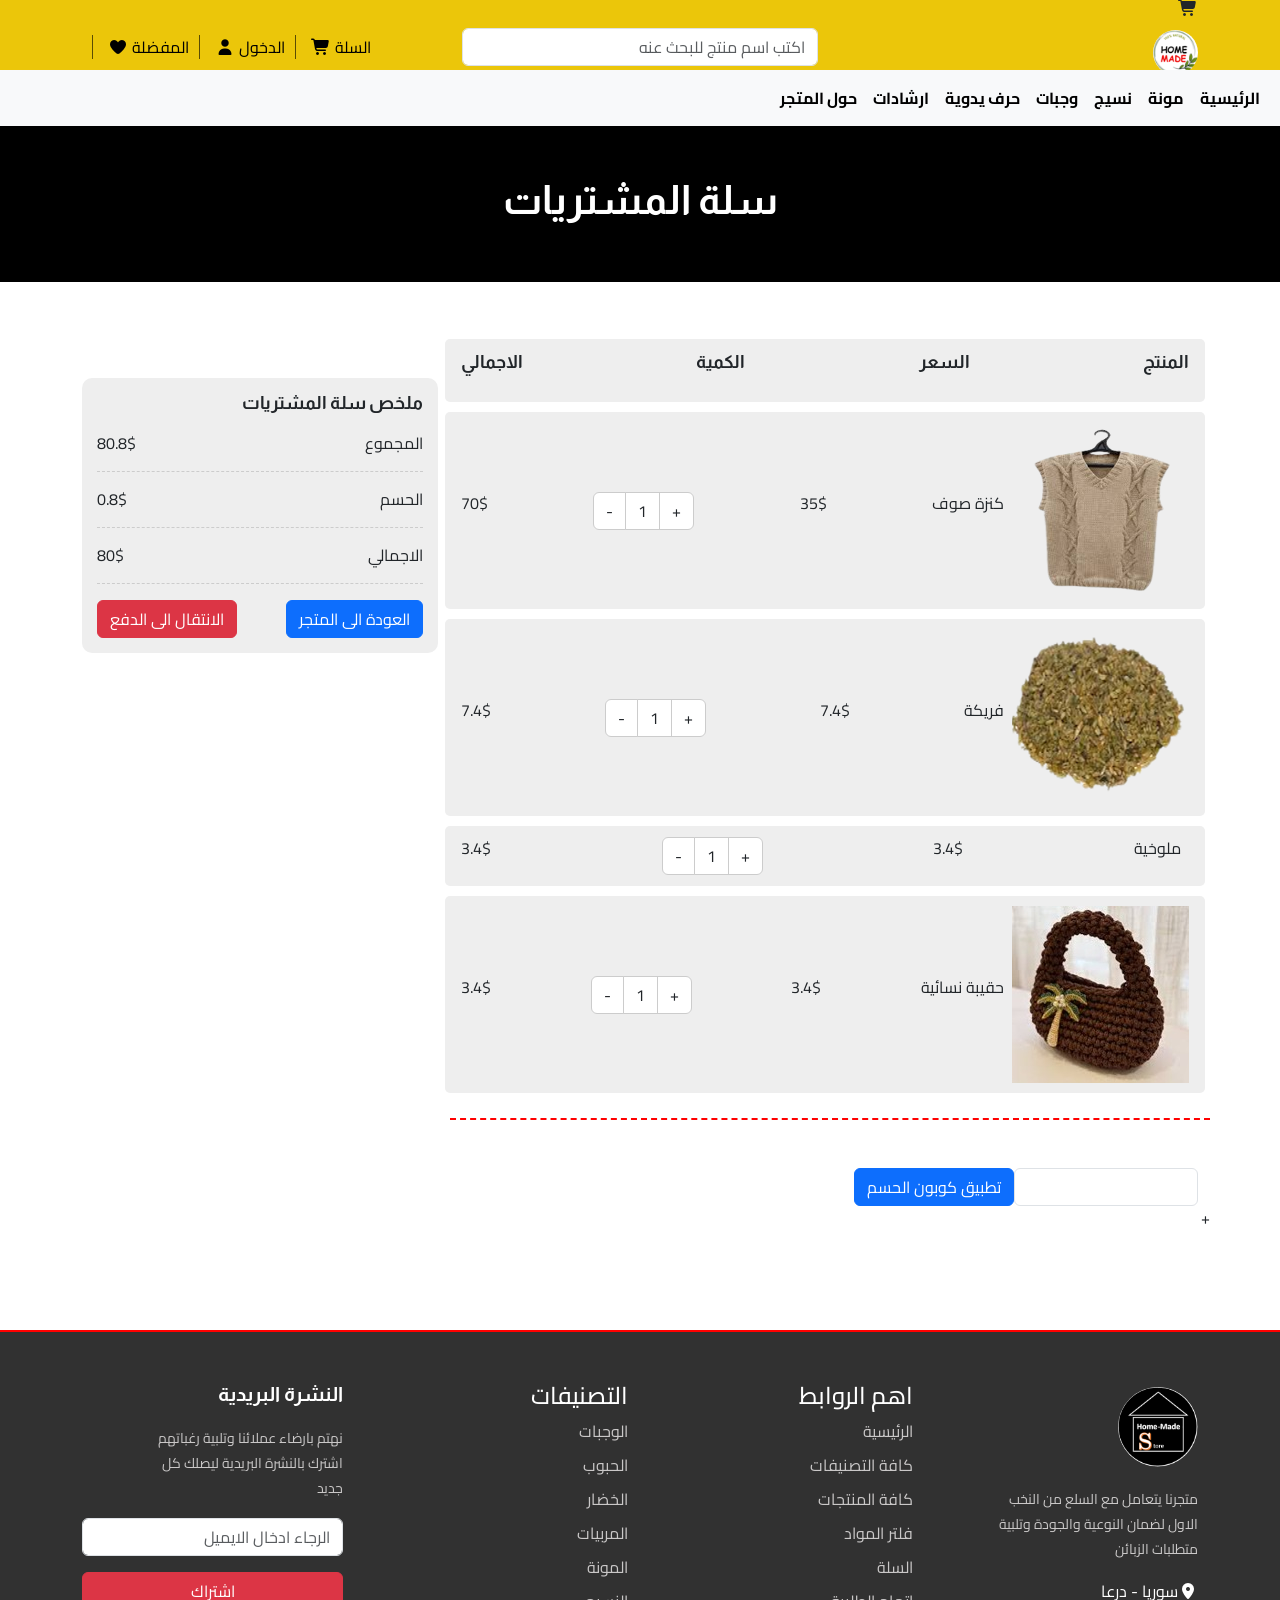
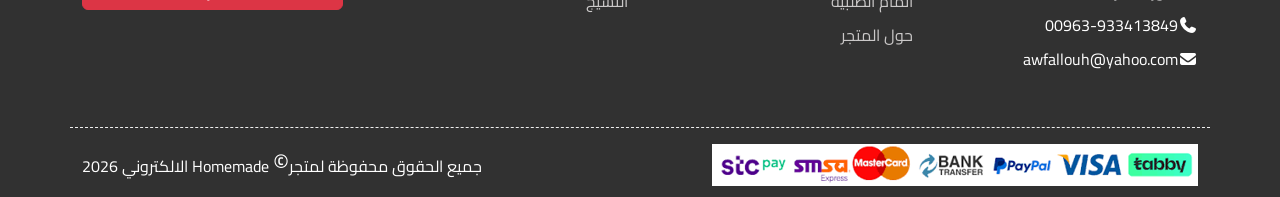
==== commit e919af75: "Update cart.html" ====
--- a/cart.html
+++ b/cart.html
@@ -3119,7 +3119,7 @@
             
                 <li><i class="fa-solid fa-phone"></i>00963-933413849</li>
            
-                <li><i class="fa-solid fa-envelope"></i>awfallouh@yaho.com</li>
+                <li><i class="fa-solid fa-envelope"></i>awfallouh@yahoo.com</li>
             </ul>
         </div>
         <div class="col text-white f2 mb-3">
@@ -3306,4 +3306,4 @@
 <script src="js/script.js"></script>
 
 </body>
-</html>+</html>
